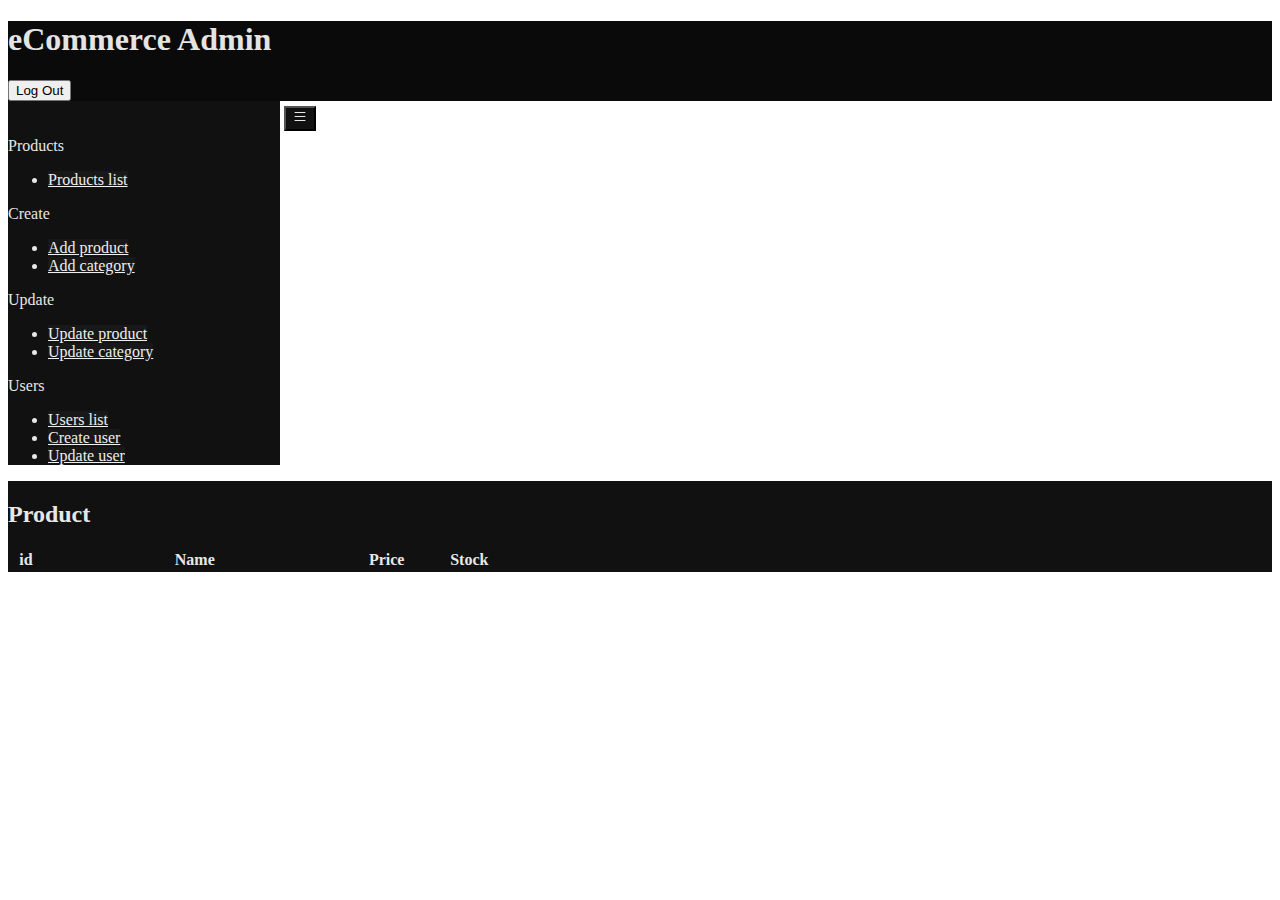
==== manager/index.html @ f6edd977 "Responsive navbar vertical" ====
<!DOCTYPE html>
<html lang="en">

<head>
   <meta charset="UTF-8">
   <meta name="viewport" content="width=device-width, initial-scale=1.0">
   <title>Document</title>
   <link rel="stylesheet" href="../src/css/style.css">
   <link rel="stylesheet" href="https://stackpath.bootstrapcdn.com/bootstrap/4.5.0/css/bootstrap.min.css"
      integrity="sha384-9aIt2nRpC12Uk9gS9baDl411NQApFmC26EwAOH8WgZl5MYYxFfc+NcPb1dKGj7Sk" crossorigin="anonymous">
</head>

<body>
   <div class="container-fluid vh-100 d-flex flex-column align-items-stretch">
      <!--Header-->
      <div class="row no-bs-dark-1 align-items-center p-3 d-flex justify-content-between">
         
         <h1 class="ml-3">eCommerce Admin</h1>
         <button type="button" id="log_out_btn" class="btn btn-dark px-2 py-1 mr-3 font-weight-bold">Log Out</button>
      </div>
      <!--Main-->
      <div class="row flex-grow-1 d-flex flex-nowrap flex-fill flex-grow-1">
         <!--Aside-->
         <div class="vertical-nav no-bs-dark-2 manager-nav" id="sidebar">
            <button id="sidebarCollapse" type="button" class="btn btn-dark no-bs-dark-2">
               <svg class="bi bi-list" width="1.2em" height="1.2em" viewBox="0 0 16 16" fill="currentColor" xmlns="http://www.w3.org/2000/svg">
                  <path fill-rule="evenodd" d="M2.5 11.5A.5.5 0 0 1 3 11h10a.5.5 0 0 1 0 1H3a.5.5 0 0 1-.5-.5zm0-4A.5.5 0 0 1 3 7h10a.5.5 0 0 1 0 1H3a.5.5 0 0 1-.5-.5zm0-4A.5.5 0 0 1 3 3h10a.5.5 0 0 1 0 1H3a.5.5 0 0 1-.5-.5z"/>
                </svg>
            </button>
            <p class="text-gray font-weight-bold text-uppercase px-3 small pb-2 mb-0">Products</p>
            <ul class="nav flex-column no-bs-dark-2 mb-0">
              <li class="nav-item">
                <a id="pl_btn" href="#" data-href="#products_list" class="nav-link no-bs-dark-3">
                  <i class="fa fa-th-large mr-3 text-primary fa-fw"></i>
                  Products list
               </a>
              </li>
            </ul>
   
            <p class="text-gray font-weight-bold text-uppercase px-3 small pt-4 pb-2 mb-0">Create</p>
            <ul class="nav flex-column no-bs-dark-2 mb-0">
              <li class="nav-item">
               <a id="apf_btn" href="#" data-href="#add_product" class="nav-link no-bs-dark-3">
                  <i class="fa fa-area-chart mr-3 text-primary fa-fw"></i>
                  Add product
               </a>
              </li>
              <li class="nav-item">
               <a href="#" data-href="#add_category" class="nav-link no-bs-dark-3">
                  <i class="fa fa-bar-chart mr-3 text-primary fa-fw"></i>
                  Add category
               </a>
              </li>
            </ul>
   
            <p class="text-gray font-weight-bold text-uppercase px-3 small pt-4 pb-2 mb-0">Update</p>
            <ul class="nav flex-column no-bs-dark-2 mb-0">
              <li class="nav-item">
               <a href="#" data-href="#products_list" class="nav-link no-bs-dark-3">
                  <i class="fa fa-area-chart mr-3 text-primary fa-fw"></i>
                  Update product
               </a>
              </li>
              <li class="nav-item">
               <a href="#" data-href="#update_category" class="nav-link no-bs-dark-3">
                  <i class="fa fa-bar-chart mr-3 text-primary fa-fw"></i>
                  Update category
               </a>
              </li>
            </ul>
   
            <p class="text-gray font-weight-bold text-uppercase px-3 small pt-4 pb-2 mb-0">Users</p>
            <ul class="nav flex-column no-bs-dark-2 mb-0">
              <li class="nav-item">
               <a id="ul_btn" href="#" data-href="#users_list" class="nav-link no-bs-dark-3">
                  <i class="fa fa-area-chart mr-3 text-primary fa-fw"></i>
                  Users list
               </a>
              </li>
              <li class="nav-item">
               <a href="#" data-href="#create_user" class="nav-link no-bs-dark-3">
                  <i class="fa fa-bar-chart mr-3 text-primary fa-fw"></i>
                  Create user
               </a>
              </li>
              <li class="nav-item">
               <a href="#" data-href="#users_list" class="nav-link no-bs-dark-3">
                 <i class="fa fa-bar-chart mr-3 text-primary fa-fw"></i>
                 Update user
              </a>
             </li>
            </ul>
         </div>

         <!--Content-->
         <div class="no-bs-dark-3 w-100">
            <!--Login form-->
            <div id="admin_login" class="manager-menu mx-auto p-5 mt-5 col-11 no-bs-dark-2 rounded-lg">
               <h2 class="title">Log in</h2>
               <form class="mt-3 row" name="login">
                  <div class="col-5 mx-auto">
                     <fieldset class="form-group pb-2">
                        <h4>Username</h4>
                        <input type="text" class="form-control" id="al_username" autocomplete="off">
                     </fieldset>
                     <fieldset class="form-group">
                        <h4>Password</h4>
                        <input type="password" class="form-control" id="al_password" autocomplete="off">
                     </fieldset>
                  </div>
                  <div class="w-100 d-none d-md-block"></div>
               </form>
               <div class="row">
                  <button type="button" id="al_login_btn" class="btn btn-primary mx-auto mt-4">Log in</button>
               </div>
            </div>
            <!-- product tab -->
            <div id="products_list" class="manager-menu mx-auto p-5 mt-5 col-11 no-bs-dark-2 rounded-lg">
               <h2 class="title">Product</h2>
               <table class="table w-75 mt-5 mx-auto text-aling-center">
                  <thead>
                     <tr class="no-bs-dark-2">
                        <th scope="col">id</th>
                        <th scope="col" class="pl_name_column">Name</th>
                        <th scope="col">Price</th>
                        <th scope="col">Stock</th>
                        <th scope="col"></th>
                        <th scope="col"></th>
                     </tr>
                  </thead>
                  <tbody id="pl_list">
                  </tbody>
               </table>
            </div>
            <!-- add category -->
            <div id="add_category" class="manager-menu mx-auto p-5 mt-5 col-11 no-bs-dark-2 rounded-lg">
               <h2 class="title">Add Category</h2>
               <form class="form-group w-50  mx-auto mt-5 text-center" name="addcategory">
                  <input type="text" class="form-control mt-5 " placeholder="Title" id ="inputCategoryTitle" autocomplete="off">
                  <select class="form-control mt-5" id="selectCategoryColor">
                     <option selected>Choose color...</option>
                     <option value="black">Black</option>
                     <option value="white">White</option>
                     <option value="red">Red</option>
                     <option value="blue">Blue</option>
                     <option value="green">Green</option>
                     <option value="yellow">Yellow</option>
                  </select>
                  <button type="button" class="btn btn-primary w-25 mt-5" id="btnCreateCategory">Create</button>
               </form>
            </div>
            <!-- update category -->
            <div id="update_category" class="manager-menu mx-auto p-5 mt-5 col-11 no-bs-dark-2 rounded-lg">
               <h2 class="title">Update Category</h2>
               <form class="form-group w-50  mx-auto mt-5 text-center" name="updatecategory">
                  <input type="text" class="form-control mt-5 " placeholder="Title" autocomplete="off">
                  <select class="form-control mt-5">
                     <option selected>Choose color...</option>
                     <option value="black">Black</option>
                     <option value="white">White</option>
                     <option value="red">Red</option>
                     <option value="blue">Blue</option>
                     <option value="green">Green</option>
                     <option value="yellow">Yellow</option>
                  </select>
                  <button type="button" class=" btn btn-primary w-25 mt-5">Save</button>
               </form>
            </div>
            <!-- user or manager tab -->
            <div id="users_list" class="manager-menu mx-auto p-5 mt-5 col-11 no-bs-dark-2 rounded-lg">
               <h2 class="title">User</h2>
               <table class="table w-75 mt-5 mx-auto text-aling-center">
                  <thead>
                     <tr class="no-bs-dark-2">
                        <th scope="col">id</th>
                        <th scope="col">name</th>
                        <th scope="col">email</th>
                        <th scope="col"></th>
                        <th scope="col"></th>
                     </tr>
                  </thead>
                  <tbody id="ul_list">
                  </tbody>
               </table>
            </div>
            <!-- Create user -->
            <div id="create_user" class="manager-menu mx-auto p-5 mt-5 col-11 no-bs-dark-2 rounded-lg">
               <h2 >Create User</h2>
               <form class="form-group w-50  mx-auto mt-5 text-center" name="createuser">
                  <input type="text" class="form-control mt-5 " placeholder="Name" id="inputUserName" autocomplete="off">
                  <input type="email" class="form-control mt-5 " placeholder="Email" id="inputUserEmail" pattern="[a-z0-9._%+-]+@[a-z0-9.-]+\.[a-z]{2,}$" autocomplete="off">
                  <input type="password" class="form-control mt-5 " placeholder="Password" id="inputUserPass" autocomplete="off">
                  
                  <button type="button" class=" btn btn-primary w-25 mt-5" id="btnCreateUser">Create</button>
               </form>

            </div>
            <!-- Update user -->
            <!-- <div id="update_user" class="manager-menu mx-auto p-5 mt-5 col-11 no-bs-dark-2 rounded-lg">
               <h2 class="title">Update User</h2>
               <div class="form-group w-50  mx-auto mt-5 text-center">
                  <input type="text" class="form-control mt-5 " placeholder="Name" autocomplete="off">
                  <input type="email" class="form-control mt-5 " placeholder="Email" autocomplete="off">
                  <input type="password" class="form-control mt-5 " placeholder="Password" autocomplete="off">
                  
                  <button type="button" class=" btn btn-primary w-25 mt-5">Save</button>
               </div>

            </div> -->
            <!-- Add product -->
            <div id="add_product" class="manager-menu mx-auto p-5 mt-5 col-11 no-bs-dark-2 rounded-lg">
               <h2 class="title">Add product</h2>
               <form class="mt-3 row" name="addproduct">
                  <div class="col-lg-7">
                     <fieldset class="form-group">
                        <h5>Product title</h5>
                        <input type="text" class="form-control" id="apf_product_name" placeholder="Black sunglasses" autocomplete="off">
                     </fieldset>
                     <fieldset class="form-group">
                        <h5>Product Description</h5>
                        <textarea type="text" class="form-control" id="apf_product_description" placeholder="Not too long description..." rows="1"></textarea>
                     </fieldset>
                     <fieldset class="form-group">
                        <h5>Image URL</h5>
                        <input type="url" class="form-control" id="apf_product_image" placeholder="www.domain.com/image.jpg" autocomplete="off">
                     </fieldset>
                  </div>
                  <div class="col-lg-3">
                     <fieldset class="form-group">
                        <h5>Price</h5>
                        <input type="number" class="form-control" id="apf_product_price" min="0" placeholder="29.95" autocomplete="off">
                     </fieldset>
                     <fieldset class="form-group">
                        <h5>Item stock</h5>
                        <input type="number" class="form-control" id="apf_product_stock" min="0" placeholder="12" autocomplete="off">
                     </fieldset>
                     <fieldset class="form-group">
                        <h5>Product Weight</h5>
                        <input type="number" class="form-control" id="apf_product_weight" min="0" placeholder="1.23" autocomplete="off">
                     </fieldset>
                  </div>
                  <div class="col-xl-1">
                     <fieldset class="form-group d-flex flex-row">
                        <h5>Colors</h5>
                        <div class="d-flex flex-row flex-wrap mt-n2 apf_product_colors">
                           <div class="custom-control custom-checkbox p-1 ml-4">
                              <input type="checkbox" class="custom-control-input apf_product_color" name="black" id="apf_product_color_1">
                              <label class="custom-control-label" for="apf_product_color_1">Black</label>
                           </div>
                           <div class="custom-control custom-checkbox p-1 ml-4">
                              <input type="checkbox" class="custom-control-input apf_product_color" name="white" id="apf_product_color_2">
                              <label class="custom-control-label" for="apf_product_color_2">White</label>
                           </div>
                           <div class="custom-control custom-checkbox p-1 ml-4">
                              <input type="checkbox" class="custom-control-input apf_product_color" name="red" id="apf_product_color_3">
                              <label class="custom-control-label" for="apf_product_color_3">Red</label>
                           </div>
                           <div class="custom-control custom-checkbox p-1 ml-4">
                              <input type="checkbox" class="custom-control-input apf_product_color" name="magenta" id="apf_product_color_4">
                              <label class="custom-control-label" for="apf_product_color_4">Magenta</label>
                           </div>
                           <div class="custom-control custom-checkbox p-1 ml-4">
                              <input type="checkbox" class="custom-control-input apf_product_color" name="blue" id="apf_product_color_5">
                              <label class="custom-control-label" for="apf_product_color_5">Blue</label>
                           </div>
                           <div class="custom-control custom-checkbox p-1 ml-4">
                              <input type="checkbox" class="custom-control-input apf_product_color" name="green" id="apf_product_color_6">
                              <label class="custom-control-label" for="apf_product_color_6">Green</label>
                           </div>
                           <div class="custom-control custom-checkbox p-1 ml-4">
                              <input type="checkbox" class="custom-control-input apf_product_color" name="yellow" id="apf_product_color_7">
                              <label class="custom-control-label" for="apf_product_color_7">Yellow</label>
                           </div>
                        </div>
                     </fieldset>
                  </div>
                  <div class="w-100 d-none d-md-block"></div>
                  <div class="col-xl">
                     <fieldset class="form-group">
                        <h5>Category</h5>
                        <div id="apf_product_categories" class="d-flex flex-row flex-wrap">

                        </div>
                     </fieldset>
                  </div>
                  <div class="w-100 d-none d-md-block"></div>
                  <button type="button" id="add_product_btn" class="btn btn-primary mx-auto mt-4">Add product</button>
               </form>
            </div>
         </div>
      </div>
   </div>

   <script src="https://code.jquery.com/jquery-3.5.1.slim.min.js"
      integrity="sha384-DfXdz2htPH0lsSSs5nCTpuj/zy4C+OGpamoFVy38MVBnE+IbbVYUew+OrCXaRkfj"
      crossorigin="anonymous"></script>
   <script src="https://cdn.jsdelivr.net/npm/popper.js@1.16.0/dist/umd/popper.min.js"
      integrity="sha384-Q6E9RHvbIyZFJoft+2mJbHaEWldlvI9IOYy5n3zV9zzTtmI3UksdQRVvoxMfooAo"
      crossorigin="anonymous"></script>
   <script src="https://stackpath.bootstrapcdn.com/bootstrap/4.5.0/js/bootstrap.min.js"
      integrity="sha384-OgVRvuATP1z7JjHLkuOU7Xw704+h835Lr+6QL9UvYjZE3Ipu6Tp75j7Bh/kR0JKI"
      crossorigin="anonymous"></script>
   <script src="../src/js/main.js" defer></script>   
</body>

</html>
---- src/css/style.css ----
/*GENERAL*/
body{
    overflow-x: hidden;
}

button:focus {
   outline:none;
   box-shadow: none;
 }

::-webkit-scrollbar {
   background-color: transparent;
   width: 0.5vw;
}

::-webkit-scrollbar-track {
   background-color: rgb(49, 49, 49);
}

::-webkit-scrollbar-thumb {
   background-color: rgb(83, 83, 83);
}

::-webkit-scrollbar-thumb:hover {
   background-color: rgb(95, 95, 95);
}

.no-bs-dark-1{
    background-color: rgb(10, 10, 10)!important;
    color: rgb(228, 228, 228)!important;
}

.no-bs-dark-2 {
   background-color: rgb(17, 17, 17)!important;
   color: rgb(231, 231, 231)!important;
}

.no-bs-dark-3,
.dropdown-item-dark:hover {
   background-color: rgb(26, 26, 26)!important;
   color: rgb(238, 238, 238)!important;
}

.no-bs-dark-4 {
   background-color: rgb(39, 39, 39);
   color: white;
}


/*MANAGER*/
.vertical-nav {
   position: relative;
   min-width: 17rem;
   width: 17rem;
   transition: all 0.4s;

   padding-top: 20px;
}

.vertical-nav a {
   background-color: rgb(24, 24, 24)!important;
   font-size: 16px;
   transition: background-color 0.2s;
}

.vertical-nav a:hover {
   background-color: rgb(48, 48, 48)!important;
}

 /* for toggle behavior */
 
 #sidebar.active {
   margin-left: -17rem;
 }
 
 
 @media (max-width: 900px) {
   #sidebar {
     margin-left: -17rem;
   }
   #sidebar.active {
     margin-left: 0;
   }
}

#sidebarCollapse {
   position: absolute;
   top: 5px;
   left: 276px;
}

#header_manager {
   font-size: 20px!important;
}

.manager-menu {
    display: none;
    min-width: 500px;
}

.manager-menu .col {
    min-width: 450px;
}

#products_list {
   display: block;
   overflow-x: auto;
}

.pl_name_column {
   width: 60%; 
   min-width: 300px;
   max-width: 700px;
   overflow: hidden;
   white-space: nowrap;
   text-overflow: ellipsis;
}

/*USER*/
.carousel-height, .carousel-height img{
    height:40vw;
}

.card-item {
   opacity: 0.8;
}

.card-item:hover {
   cursor: pointer;
   opacity: 1;
}

.line-clamp {
   display: -webkit-box;
   -webkit-line-clamp: 2;
   -webkit-box-orient: vertical;  
   overflow: hidden;
 }

.image__container{
   position: relative;
   min-height: 200px;
   min-width: 200px;
   background-size: cover;
   background-position: center;
   background-repeat: no-repeat;
}

.carousel-control-prev:hover,
.carousel-control-next:hover{
   background-color: rgba(100, 100, 100, 0.11);
}

.modal-header{
   background-color: inherit;
}

.fullscreen-modal .modal-dialog {
   width: 100%;
   max-width: 900px;
}

.product-colors{
   width: 40px;
   height: 40px;
   margin: 5px;
   background-color: red;
   border: solid 1px #000;
}

[name="color-option"]:checked + .product-colors{
   outline: solid 3px black;
}

/* CART */
.modal-dialog {
   color: rgb(49, 49, 49);
}

.modal.right .modal-dialog {
   position: fixed;
   margin: auto;
   width: 50%;
   max-width: 400px;
   min-width: 300px;
   height: 100%;
   -webkit-transform: translate3d(0%, 0, 0);
   -ms-transform: translate3d(0%, 0, 0);
   -o-transform: translate3d(0%, 0, 0);
   transform: translate3d(0%, 0, 0);
}

.modal.right .modal-content {
   height: 100%;
}

.modal.right .modal-body {
   padding: 15px 15px 80px;
   overflow-y: auto;
}


.modal.right.fade .modal-dialog {
   right: -300px;
   -webkit-transition: opacity 0.3s linear, right 0.3s ease-out;
   -moz-transition: opacity 0.3s linear, right 0.3s ease-out;
   -o-transition: opacity 0.3s linear, right 0.3s ease-out;
   transition: opacity 0.3s linear, right 0.3s ease-out;
   -ms-transition: opacity 0.3s linear, right 0.3s ease-out;
}

.modal.right.fade.show .modal-dialog {
   right: 0;
}

.cart__add, .cart__remove, .cart__quantity{
   display: inline-block;
   padding: 0px 6px;
   font-size: 18px;
}

.cart__add, .cart__remove{
   border: solid 1px rgba(0,0,0,.3);
   border-radius: 5px;
   -webkit-border-radius: 5px;
   -moz-border-radius: 5px;
   -ms-border-radius: 5px;
   -o-border-radius: 5px;

}

.cart-data{
   font-size: 14px;
}

.cart-product-image{
   background-size: cover;
   background-position: center;
   background-repeat: no-repeat;
}
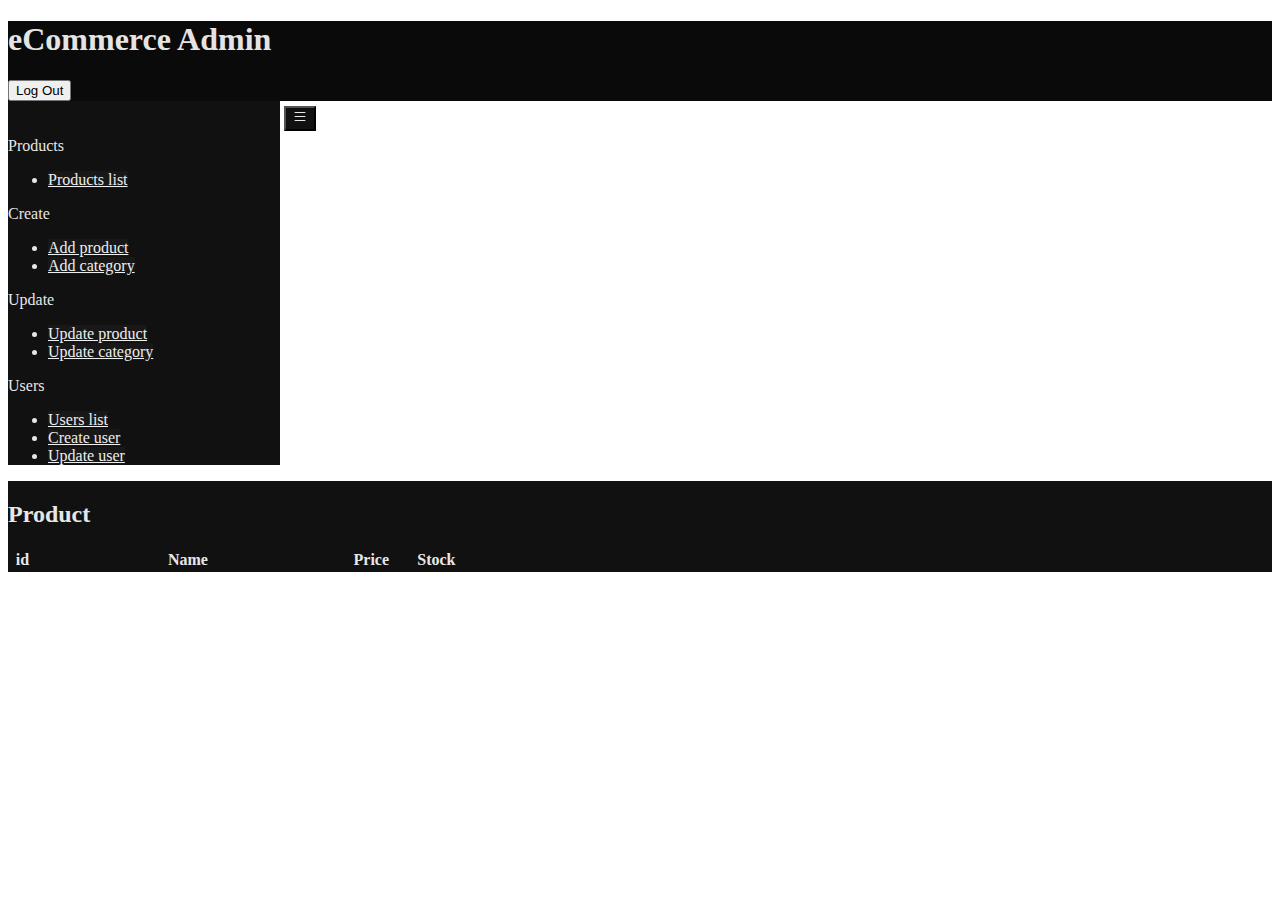
==== commit 27277b0c: "MegaBugFixer, manager DONE" ====
--- a/manager/index.html
+++ b/manager/index.html
@@ -46,7 +46,7 @@
                </a>
               </li>
               <li class="nav-item">
-               <a href="#" data-href="#add_category" class="nav-link no-bs-dark-3">
+               <a href="#" id="acf_btn" data-href="#add_category" class="nav-link no-bs-dark-3">
                   <i class="fa fa-bar-chart mr-3 text-primary fa-fw"></i>
                   Add category
                </a>
@@ -62,7 +62,7 @@
                </a>
               </li>
               <li class="nav-item">
-               <a href="#" data-href="#update_category" class="nav-link no-bs-dark-3">
+               <a href="#" id="cl_btn" data-href="#categories_list" class="nav-link no-bs-dark-3">
                   <i class="fa fa-bar-chart mr-3 text-primary fa-fw"></i>
                   Update category
                </a>
@@ -78,7 +78,7 @@
                </a>
               </li>
               <li class="nav-item">
-               <a href="#" data-href="#create_user" class="nav-link no-bs-dark-3">
+               <a href="#" id="auf_btn" data-href="#create_user" class="nav-link no-bs-dark-3">
                   <i class="fa fa-bar-chart mr-3 text-primary fa-fw"></i>
                   Create user
                </a>
@@ -121,11 +121,11 @@
                   <thead>
                      <tr class="no-bs-dark-2">
                         <th scope="col">id</th>
-                        <th scope="col" class="pl_name_column">Name</th>
+                        <th scope="col" class="table_name_column">Name</th>
                         <th scope="col">Price</th>
                         <th scope="col">Stock</th>
-                        <th scope="col"></th>
-                        <th scope="col"></th>
+                        <th scope="col" class="table_btn_column"></th>
+                        <th scope="col" class="table_btn_column"></th>
                      </tr>
                   </thead>
                   <tbody id="pl_list">
@@ -136,35 +136,41 @@
             <div id="add_category" class="manager-menu mx-auto p-5 mt-5 col-11 no-bs-dark-2 rounded-lg">
                <h2 class="title">Add Category</h2>
                <form class="form-group w-50  mx-auto mt-5 text-center" name="addcategory">
-                  <input type="text" class="form-control mt-5 " placeholder="Title" id ="inputCategoryTitle" autocomplete="off">
-                  <select class="form-control mt-5" id="selectCategoryColor">
-                     <option selected>Choose color...</option>
-                     <option value="black">Black</option>
-                     <option value="white">White</option>
-                     <option value="red">Red</option>
-                     <option value="blue">Blue</option>
-                     <option value="green">Green</option>
-                     <option value="yellow">Yellow</option>
-                  </select>
-                  <button type="button" class="btn btn-primary w-25 mt-5" id="btnCreateCategory">Create</button>
+                  <fieldset class="form-group mb-4">
+                     <h4>Category name</h4>
+                     <input type="text" class="form-control" placeholder="Clothes" id="inputCategoryTitle" autocomplete="off">
+                  </fieldset>
+                  <fieldset class="form-group">
+                     <h4>Category color</h4>
+                     <select class="form-control" id="selectCategoryColor">
+                        <option selected>Choose color...</option>
+                        <option value="black">Black</option>
+                        <option value="white">White</option>
+                        <option value="red">Red</option>
+                        <option value="blue">Blue</option>
+                        <option value="green">Green</option>
+                        <option value="yellow">Yellow</option>
+                     </select>
+                  </fieldset>
+                  <button type="button" class="btn btn-primary w-25 mt-4" id="btnCreateCategory">Create</button>
                </form>
             </div>
-            <!-- update category -->
-            <div id="update_category" class="manager-menu mx-auto p-5 mt-5 col-11 no-bs-dark-2 rounded-lg">
-               <h2 class="title">Update Category</h2>
-               <form class="form-group w-50  mx-auto mt-5 text-center" name="updatecategory">
-                  <input type="text" class="form-control mt-5 " placeholder="Title" autocomplete="off">
-                  <select class="form-control mt-5">
-                     <option selected>Choose color...</option>
-                     <option value="black">Black</option>
-                     <option value="white">White</option>
-                     <option value="red">Red</option>
-                     <option value="blue">Blue</option>
-                     <option value="green">Green</option>
-                     <option value="yellow">Yellow</option>
-                  </select>
-                  <button type="button" class=" btn btn-primary w-25 mt-5">Save</button>
-               </form>
+            <!-- category tab -->
+            <div id="categories_list" class="manager-menu mx-auto p-5 mt-5 col-11 no-bs-dark-2 rounded-lg">
+               <h2 class="title">Categories</h2>
+               <table class="table w-75 mt-5 mx-auto text-aling-center">
+                  <thead>
+                     <tr class="no-bs-dark-2">
+                        <th scope="col">id</th>
+                        <th scope="col" class="table_name_column">Name</th>
+                        <th scope="col">Color</th>
+                        <th scope="col" class="table_btn_column"></th>
+                        <th scope="col" class="table_btn_column"></th>
+                     </tr>
+                  </thead>
+                  <tbody id="cl_list">
+                  </tbody>
+               </table>
             </div>
             <!-- user or manager tab -->
             <div id="users_list" class="manager-menu mx-auto p-5 mt-5 col-11 no-bs-dark-2 rounded-lg">
@@ -173,10 +179,10 @@
                   <thead>
                      <tr class="no-bs-dark-2">
                         <th scope="col">id</th>
-                        <th scope="col">name</th>
-                        <th scope="col">email</th>
-                        <th scope="col"></th>
-                        <th scope="col"></th>
+                        <th scope="col" class="table_name_column">Name</th>
+                        <th scope="col">Email</th>
+                        <th scope="col" class="table_btn_column"></th>
+                        <th scope="col" class="table_btn_column"></th>
                      </tr>
                   </thead>
                   <tbody id="ul_list">
@@ -187,26 +193,21 @@
             <div id="create_user" class="manager-menu mx-auto p-5 mt-5 col-11 no-bs-dark-2 rounded-lg">
                <h2 >Create User</h2>
                <form class="form-group w-50  mx-auto mt-5 text-center" name="createuser">
-                  <input type="text" class="form-control mt-5 " placeholder="Name" id="inputUserName" autocomplete="off">
-                  <input type="email" class="form-control mt-5 " placeholder="Email" id="inputUserEmail" pattern="[a-z0-9._%+-]+@[a-z0-9.-]+\.[a-z]{2,}$" autocomplete="off">
-                  <input type="password" class="form-control mt-5 " placeholder="Password" id="inputUserPass" autocomplete="off">
-                  
-                  <button type="button" class=" btn btn-primary w-25 mt-5" id="btnCreateUser">Create</button>
+                  <fieldset class="form-group mb-4">
+                     <h4>Username</h4>
+                     <input type="text" class="form-control" placeholder="Name" id="inputUserName" autocomplete="off">
+                  </fieldset>
+                  <fieldset class="form-group mb-4">
+                     <h4>Email</h4>
+                     <input type="email" class="form-control" placeholder="Email" id="inputUserEmail" autocomplete="off">
+                  </fieldset>
+                  <fieldset class="form-group mb-4">
+                     <h4>Password</h4>
+                     <input type="password" class="form-control" placeholder="Password" id="inputUserPass" autocomplete="off">
+                  </fieldset>
+                  <button type="button" class=" btn btn-primary w-25 mt-4" id="btnCreateUser">Create</button>
                </form>
-
-            </div>
-            <!-- Update user -->
-            <!-- <div id="update_user" class="manager-menu mx-auto p-5 mt-5 col-11 no-bs-dark-2 rounded-lg">
-               <h2 class="title">Update User</h2>
-               <div class="form-group w-50  mx-auto mt-5 text-center">
-                  <input type="text" class="form-control mt-5 " placeholder="Name" autocomplete="off">
-                  <input type="email" class="form-control mt-5 " placeholder="Email" autocomplete="off">
-                  <input type="password" class="form-control mt-5 " placeholder="Password" autocomplete="off">
-                  
-                  <button type="button" class=" btn btn-primary w-25 mt-5">Save</button>
-               </div>
-
-            </div> -->
+            </div>
             <!-- Add product -->
             <div id="add_product" class="manager-menu mx-auto p-5 mt-5 col-11 no-bs-dark-2 rounded-lg">
                <h2 class="title">Add product</h2>
@@ -218,7 +219,7 @@
                      </fieldset>
                      <fieldset class="form-group">
                         <h5>Product Description</h5>
-                        <textarea type="text" class="form-control" id="apf_product_description" placeholder="Not too long description..." rows="1"></textarea>
+                        <textarea type="text" class="form-control" id="apf_product_description" placeholder="Not too long description..."></textarea>
                      </fieldset>
                      <fieldset class="form-group">
                         <h5>Image URL</h5>
--- a/src/css/style.css
+++ b/src/css/style.css
@@ -3,10 +3,9 @@
     overflow-x: hidden;
 }
 
-button:focus {
-   outline:none;
-   box-shadow: none;
- }
+::placeholder {
+   opacity: 0.5!important;
+}
 
 ::-webkit-scrollbar {
    background-color: transparent;
@@ -107,13 +106,21 @@
    overflow-x: auto;
 }
 
-.pl_name_column {
+.table_name_column {
    width: 60%; 
    min-width: 300px;
    max-width: 700px;
    overflow: hidden;
    white-space: nowrap;
    text-overflow: ellipsis;
+}
+
+.table_btn_column {
+   width: 5%;
+}
+
+.apf_error.p-1 {
+   padding: 5px 10px!important;
 }
 
 /*USER*/
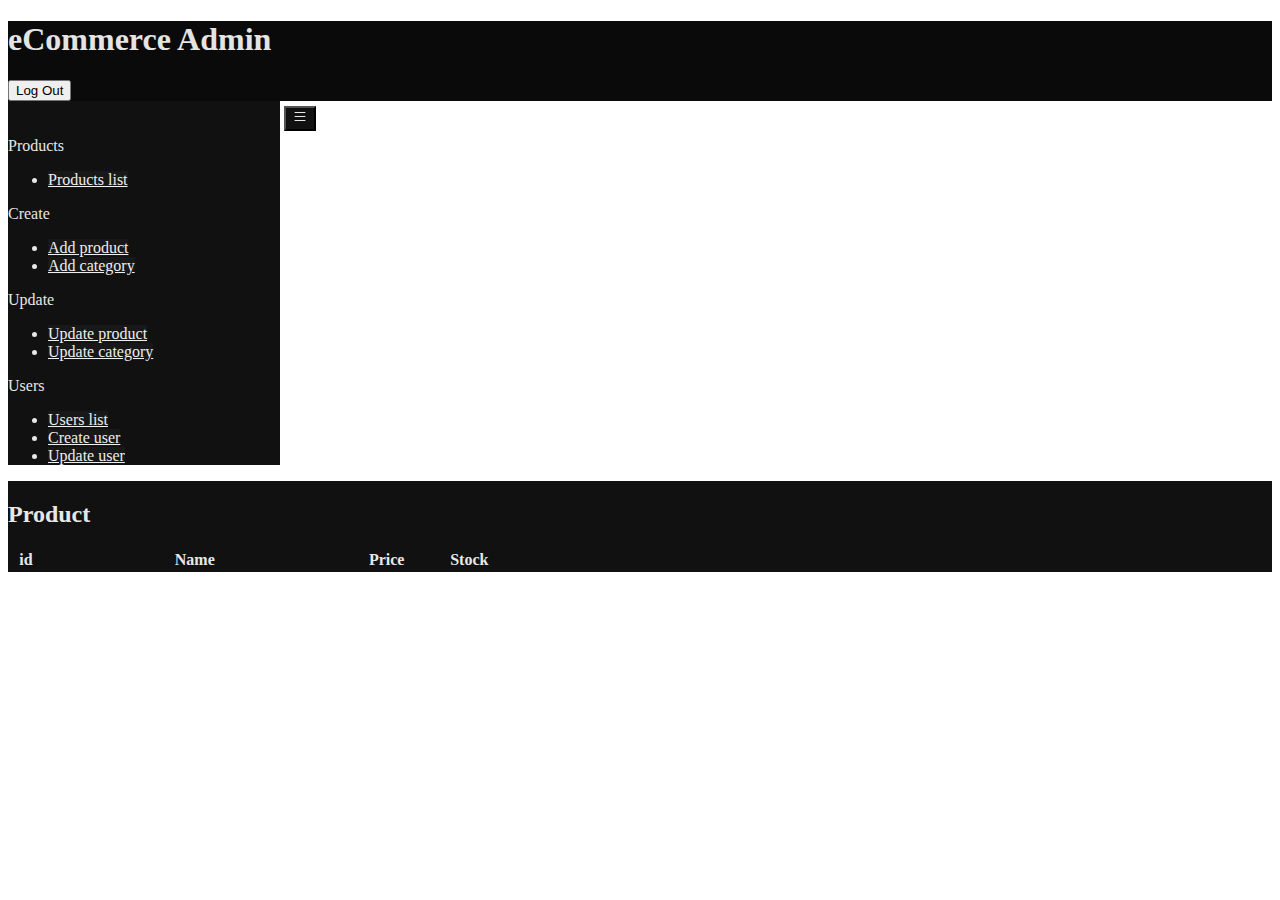
==== commit 80c8505f: "purchase phases connected, pay event rest from local storage the items bought" ====
--- a/manager/index.html
+++ b/manager/index.html
@@ -46,7 +46,7 @@
                </a>
               </li>
               <li class="nav-item">
-               <a href="#" id="acf_btn" data-href="#add_category" class="nav-link no-bs-dark-3">
+               <a href="#" data-href="#add_category" class="nav-link no-bs-dark-3">
                   <i class="fa fa-bar-chart mr-3 text-primary fa-fw"></i>
                   Add category
                </a>
@@ -62,7 +62,7 @@
                </a>
               </li>
               <li class="nav-item">
-               <a href="#" id="cl_btn" data-href="#categories_list" class="nav-link no-bs-dark-3">
+               <a href="#" data-href="#update_category" class="nav-link no-bs-dark-3">
                   <i class="fa fa-bar-chart mr-3 text-primary fa-fw"></i>
                   Update category
                </a>
@@ -78,7 +78,7 @@
                </a>
               </li>
               <li class="nav-item">
-               <a href="#" id="auf_btn" data-href="#create_user" class="nav-link no-bs-dark-3">
+               <a href="#" data-href="#create_user" class="nav-link no-bs-dark-3">
                   <i class="fa fa-bar-chart mr-3 text-primary fa-fw"></i>
                   Create user
                </a>
@@ -121,11 +121,11 @@
                   <thead>
                      <tr class="no-bs-dark-2">
                         <th scope="col">id</th>
-                        <th scope="col" class="table_name_column">Name</th>
+                        <th scope="col" class="pl_name_column">Name</th>
                         <th scope="col">Price</th>
                         <th scope="col">Stock</th>
-                        <th scope="col" class="table_btn_column"></th>
-                        <th scope="col" class="table_btn_column"></th>
+                        <th scope="col"></th>
+                        <th scope="col"></th>
                      </tr>
                   </thead>
                   <tbody id="pl_list">
@@ -136,41 +136,35 @@
             <div id="add_category" class="manager-menu mx-auto p-5 mt-5 col-11 no-bs-dark-2 rounded-lg">
                <h2 class="title">Add Category</h2>
                <form class="form-group w-50  mx-auto mt-5 text-center" name="addcategory">
-                  <fieldset class="form-group mb-4">
-                     <h4>Category name</h4>
-                     <input type="text" class="form-control" placeholder="Clothes" id="inputCategoryTitle" autocomplete="off">
-                  </fieldset>
-                  <fieldset class="form-group">
-                     <h4>Category color</h4>
-                     <select class="form-control" id="selectCategoryColor">
-                        <option selected>Choose color...</option>
-                        <option value="black">Black</option>
-                        <option value="white">White</option>
-                        <option value="red">Red</option>
-                        <option value="blue">Blue</option>
-                        <option value="green">Green</option>
-                        <option value="yellow">Yellow</option>
-                     </select>
-                  </fieldset>
-                  <button type="button" class="btn btn-primary w-25 mt-4" id="btnCreateCategory">Create</button>
-               </form>
-            </div>
-            <!-- category tab -->
-            <div id="categories_list" class="manager-menu mx-auto p-5 mt-5 col-11 no-bs-dark-2 rounded-lg">
-               <h2 class="title">Categories</h2>
-               <table class="table w-75 mt-5 mx-auto text-aling-center">
-                  <thead>
-                     <tr class="no-bs-dark-2">
-                        <th scope="col">id</th>
-                        <th scope="col" class="table_name_column">Name</th>
-                        <th scope="col">Color</th>
-                        <th scope="col" class="table_btn_column"></th>
-                        <th scope="col" class="table_btn_column"></th>
-                     </tr>
-                  </thead>
-                  <tbody id="cl_list">
-                  </tbody>
-               </table>
+                  <input type="text" class="form-control mt-5 " placeholder="Title" id ="inputCategoryTitle" autocomplete="off">
+                  <select class="form-control mt-5" id="selectCategoryColor">
+                     <option selected>Choose color...</option>
+                     <option value="black">Black</option>
+                     <option value="white">White</option>
+                     <option value="red">Red</option>
+                     <option value="blue">Blue</option>
+                     <option value="green">Green</option>
+                     <option value="yellow">Yellow</option>
+                  </select>
+                  <button type="button" class="btn btn-primary w-25 mt-5" id="btnCreateCategory">Create</button>
+               </form>
+            </div>
+            <!-- update category -->
+            <div id="update_category" class="manager-menu mx-auto p-5 mt-5 col-11 no-bs-dark-2 rounded-lg">
+               <h2 class="title">Update Category</h2>
+               <form class="form-group w-50  mx-auto mt-5 text-center" name="updatecategory">
+                  <input type="text" class="form-control mt-5 " placeholder="Title" autocomplete="off">
+                  <select class="form-control mt-5">
+                     <option selected>Choose color...</option>
+                     <option value="black">Black</option>
+                     <option value="white">White</option>
+                     <option value="red">Red</option>
+                     <option value="blue">Blue</option>
+                     <option value="green">Green</option>
+                     <option value="yellow">Yellow</option>
+                  </select>
+                  <button type="button" class=" btn btn-primary w-25 mt-5">Save</button>
+               </form>
             </div>
             <!-- user or manager tab -->
             <div id="users_list" class="manager-menu mx-auto p-5 mt-5 col-11 no-bs-dark-2 rounded-lg">
@@ -179,10 +173,10 @@
                   <thead>
                      <tr class="no-bs-dark-2">
                         <th scope="col">id</th>
-                        <th scope="col" class="table_name_column">Name</th>
-                        <th scope="col">Email</th>
-                        <th scope="col" class="table_btn_column"></th>
-                        <th scope="col" class="table_btn_column"></th>
+                        <th scope="col">name</th>
+                        <th scope="col">email</th>
+                        <th scope="col"></th>
+                        <th scope="col"></th>
                      </tr>
                   </thead>
                   <tbody id="ul_list">
@@ -193,21 +187,26 @@
             <div id="create_user" class="manager-menu mx-auto p-5 mt-5 col-11 no-bs-dark-2 rounded-lg">
                <h2 >Create User</h2>
                <form class="form-group w-50  mx-auto mt-5 text-center" name="createuser">
-                  <fieldset class="form-group mb-4">
-                     <h4>Username</h4>
-                     <input type="text" class="form-control" placeholder="Name" id="inputUserName" autocomplete="off">
-                  </fieldset>
-                  <fieldset class="form-group mb-4">
-                     <h4>Email</h4>
-                     <input type="email" class="form-control" placeholder="Email" id="inputUserEmail" autocomplete="off">
-                  </fieldset>
-                  <fieldset class="form-group mb-4">
-                     <h4>Password</h4>
-                     <input type="password" class="form-control" placeholder="Password" id="inputUserPass" autocomplete="off">
-                  </fieldset>
-                  <button type="button" class=" btn btn-primary w-25 mt-4" id="btnCreateUser">Create</button>
-               </form>
-            </div>
+                  <input type="text" class="form-control mt-5 " placeholder="Name" id="inputUserName" autocomplete="off">
+                  <input type="email" class="form-control mt-5 " placeholder="Email" id="inputUserEmail" pattern="[a-z0-9._%+-]+@[a-z0-9.-]+\.[a-z]{2,}$" autocomplete="off">
+                  <input type="password" class="form-control mt-5 " placeholder="Password" id="inputUserPass" autocomplete="off">
+                  
+                  <button type="button" class=" btn btn-primary w-25 mt-5" id="btnCreateUser">Create</button>
+               </form>
+
+            </div>
+            <!-- Update user -->
+            <!-- <div id="update_user" class="manager-menu mx-auto p-5 mt-5 col-11 no-bs-dark-2 rounded-lg">
+               <h2 class="title">Update User</h2>
+               <div class="form-group w-50  mx-auto mt-5 text-center">
+                  <input type="text" class="form-control mt-5 " placeholder="Name" autocomplete="off">
+                  <input type="email" class="form-control mt-5 " placeholder="Email" autocomplete="off">
+                  <input type="password" class="form-control mt-5 " placeholder="Password" autocomplete="off">
+                  
+                  <button type="button" class=" btn btn-primary w-25 mt-5">Save</button>
+               </div>
+
+            </div> -->
             <!-- Add product -->
             <div id="add_product" class="manager-menu mx-auto p-5 mt-5 col-11 no-bs-dark-2 rounded-lg">
                <h2 class="title">Add product</h2>
@@ -219,7 +218,7 @@
                      </fieldset>
                      <fieldset class="form-group">
                         <h5>Product Description</h5>
-                        <textarea type="text" class="form-control" id="apf_product_description" placeholder="Not too long description..."></textarea>
+                        <textarea type="text" class="form-control" id="apf_product_description" placeholder="Not too long description..." rows="1"></textarea>
                      </fieldset>
                      <fieldset class="form-group">
                         <h5>Image URL</h5>
@@ -292,9 +291,11 @@
       </div>
    </div>
 
-   <script src="https://code.jquery.com/jquery-3.5.1.slim.min.js"
-      integrity="sha384-DfXdz2htPH0lsSSs5nCTpuj/zy4C+OGpamoFVy38MVBnE+IbbVYUew+OrCXaRkfj"
-      crossorigin="anonymous"></script>
+   
+   <script src="https://code.jquery.com/jquery-3.5.1.js" 
+    integrity="sha256-QWo7LDvxbWT2tbbQ97B53yJnYU3WhH/C8ycbRAkjPDc="
+    crossorigin="anonymous">
+   </script>
    <script src="https://cdn.jsdelivr.net/npm/popper.js@1.16.0/dist/umd/popper.min.js"
       integrity="sha384-Q6E9RHvbIyZFJoft+2mJbHaEWldlvI9IOYy5n3zV9zzTtmI3UksdQRVvoxMfooAo"
       crossorigin="anonymous"></script>
--- a/src/css/style.css
+++ b/src/css/style.css
@@ -3,9 +3,10 @@
     overflow-x: hidden;
 }
 
-::placeholder {
-   opacity: 0.5!important;
-}
+button:focus {
+   outline:none;
+   box-shadow: none;
+ }
 
 ::-webkit-scrollbar {
    background-color: transparent;
@@ -40,9 +41,14 @@
    color: rgb(238, 238, 238)!important;
 }
 
-.no-bs-dark-4 {
-   background-color: rgb(39, 39, 39);
-   color: white;
+.btn.no-bs-dark-1:hover,.btn.no-bs-dark-2:hover,.btn.no-bs-dark-3:hover{
+    background-color: rgb(228, 228, 228);
+    color:rgb(26, 26, 26)
+}
+
+.no-bs-dark-4{
+    background-color: rgb(39, 39, 39);
+    color: white;
 }
 
 
@@ -106,21 +112,13 @@
    overflow-x: auto;
 }
 
-.table_name_column {
+.pl_name_column {
    width: 60%; 
    min-width: 300px;
    max-width: 700px;
    overflow: hidden;
    white-space: nowrap;
    text-overflow: ellipsis;
-}
-
-.table_btn_column {
-   width: 5%;
-}
-
-.apf_error.p-1 {
-   padding: 5px 10px!important;
 }
 
 /*USER*/
@@ -175,6 +173,10 @@
    border: solid 1px #000;
 }
 
+#checkout .modal-dialog{
+   max-width: 960px;
+}
+
 [name="color-option"]:checked + .product-colors{
    outline: solid 3px black;
 }
@@ -182,6 +184,35 @@
 /* CART */
 .modal-dialog {
    color: rgb(49, 49, 49);
+}
+
+.order-items{
+    height:40vh;
+    overflow: hidden;
+}
+
+.order-items:hover{
+    overflow-y: auto;
+}
+
+.order-items img{
+    max-width: 150px;
+    width:30%;
+    max-height: 80px;
+    height:15vw;
+}
+
+.btn.text-light:hover{
+    color:#ff0000;
+}
+
+.btn-empty-light{
+    color:whitesmoke;
+    text-shadow:0 3px rgb(199, 0, 0);
+}
+
+.btn-empty-light:hover{
+    color:white;
 }
 
 .modal.right .modal-dialog {
@@ -236,6 +267,44 @@
 
 }
 
+#payment-method li:nth-of-type(2)>div input{
+   margin:5px 0 !important;
+   position:relative !important;
+}
+
+@media screen and (max-width:450px){
+   .form-check.radio,.col-9.row.contact,#shipping-info>div:first-of-type{
+      padding-left:5px !important;
+      padding-right:5px !important;
+   }
+
+   #checkout .modal-dialog{
+      margin-left:0;
+      margin-right:0;
+   }
+
+   #checkout .modal-header{
+      padding-left:0;
+      padding-right:0;
+   }
+
+   #checkout .modal-section{
+      padding-left:10px !important;
+      padding-right:10px !important;
+   }
+}
+
+@media screen and (max-width:260px){
+   #checkout .order-items{
+      padding-left:0 !important;
+      padding-right:0 !important;
+   }
+
+   #checkout .modal-section{
+      padding-left:5px !important;
+      padding-right:5px !important;
+   }
+}
 .cart-data{
    font-size: 14px;
 }
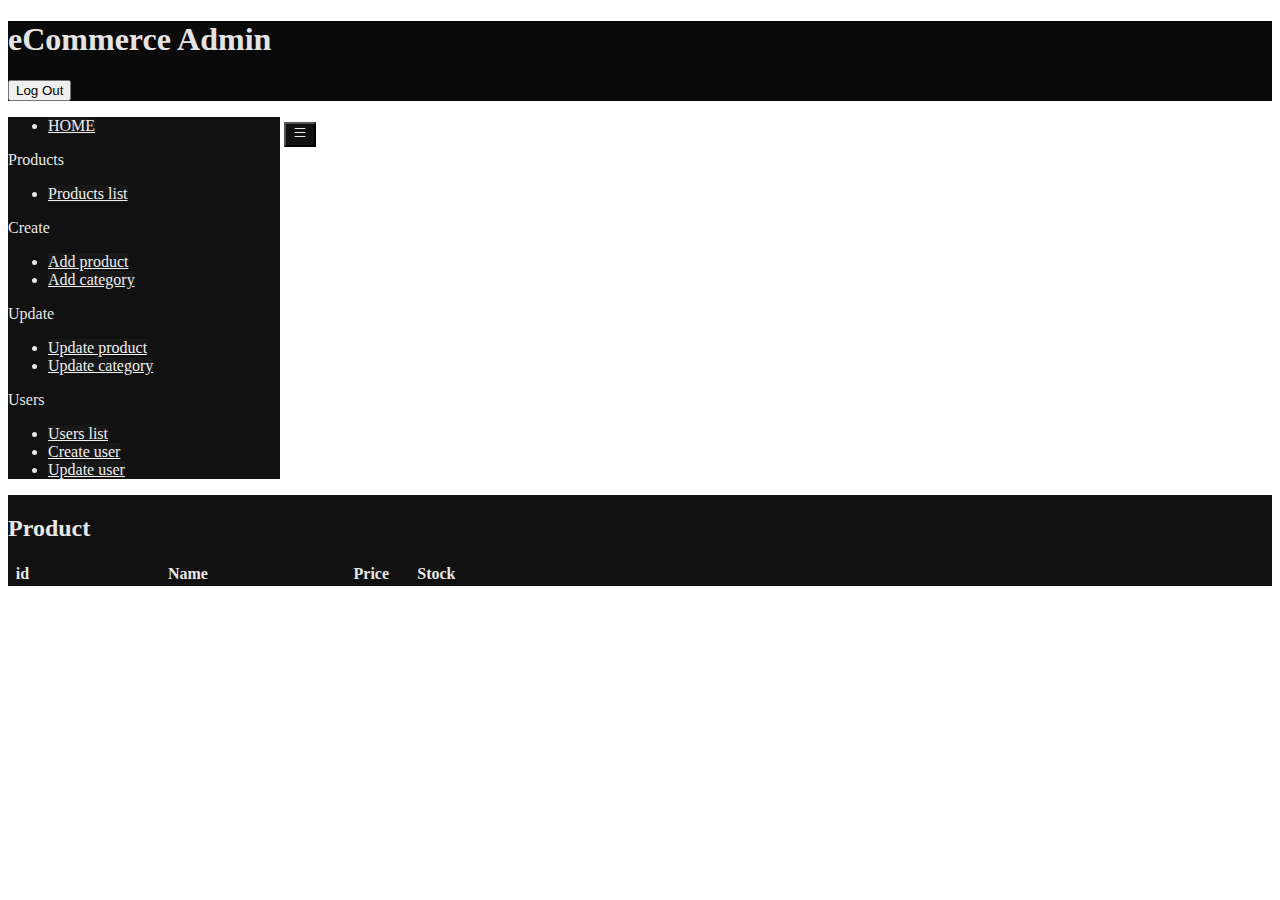
==== commit 9e2389fe: "NavBar sticky, log out button fix and HOME button added" ====
--- a/manager/index.html
+++ b/manager/index.html
@@ -22,74 +22,86 @@
       <div class="row flex-grow-1 d-flex flex-nowrap flex-fill flex-grow-1">
          <!--Aside-->
          <div class="vertical-nav no-bs-dark-2 manager-nav" id="sidebar">
-            <button id="sidebarCollapse" type="button" class="btn btn-dark no-bs-dark-2">
-               <svg class="bi bi-list" width="1.2em" height="1.2em" viewBox="0 0 16 16" fill="currentColor" xmlns="http://www.w3.org/2000/svg">
-                  <path fill-rule="evenodd" d="M2.5 11.5A.5.5 0 0 1 3 11h10a.5.5 0 0 1 0 1H3a.5.5 0 0 1-.5-.5zm0-4A.5.5 0 0 1 3 7h10a.5.5 0 0 1 0 1H3a.5.5 0 0 1-.5-.5zm0-4A.5.5 0 0 1 3 3h10a.5.5 0 0 1 0 1H3a.5.5 0 0 1-.5-.5z"/>
-                </svg>
-            </button>
-            <p class="text-gray font-weight-bold text-uppercase px-3 small pb-2 mb-0">Products</p>
-            <ul class="nav flex-column no-bs-dark-2 mb-0">
-              <li class="nav-item">
-                <a id="pl_btn" href="#" data-href="#products_list" class="nav-link no-bs-dark-3">
-                  <i class="fa fa-th-large mr-3 text-primary fa-fw"></i>
-                  Products list
+            <div class="sticky-top pt-0">
+               <button id="sidebarCollapse" type="button" class="btn btn-dark no-bs-dark-2">
+                  <svg class="bi bi-list" width="1.2em" height="1.2em" viewBox="0 0 16 16" fill="currentColor" xmlns="http://www.w3.org/2000/svg">
+                     <path fill-rule="evenodd" d="M2.5 11.5A.5.5 0 0 1 3 11h10a.5.5 0 0 1 0 1H3a.5.5 0 0 1-.5-.5zm0-4A.5.5 0 0 1 3 7h10a.5.5 0 0 1 0 1H3a.5.5 0 0 1-.5-.5zm0-4A.5.5 0 0 1 3 3h10a.5.5 0 0 1 0 1H3a.5.5 0 0 1-.5-.5z"/>
+                  </svg>
+               </button>
+
+               <ul class="nav flex-column no-bs-dark-2 mb-4">
+                  <li class="nav-item">
+                     <a href="/index.html" class="nav-link no-bs-dark-3">
+                        <i class="fa fa-th-large mr-3 text-primary fa-fw"></i>
+                        HOME
+                     </a>
+                  </li>
+               </ul>
+
+               <p class="text-gray font-weight-bold text-uppercase px-3 small pb-2 mb-0">Products</p>
+               <ul class="nav flex-column no-bs-dark-2 mb-0">
+                  <li class="nav-item">
+                     <a id="pl_btn" href="#" data-href="#products_list" class="nav-link no-bs-dark-3">
+                        <i class="fa fa-th-large mr-3 text-primary fa-fw"></i>
+                        Products list
+                     </a>
+                  </li>
+               </ul>
+      
+               <p class="text-gray font-weight-bold text-uppercase px-3 small pt-4 pb-2 mb-0">Create</p>
+               <ul class="nav flex-column no-bs-dark-2 mb-0">
+               <li class="nav-item">
+                  <a id="apf_btn" href="#" data-href="#add_product" class="nav-link no-bs-dark-3">
+                     <i class="fa fa-area-chart mr-3 text-primary fa-fw"></i>
+                     Add product
+                  </a>
+               </li>
+               <li class="nav-item">
+                  <a href="#" id="acf_btn" data-href="#add_category" class="nav-link no-bs-dark-3">
+                     <i class="fa fa-bar-chart mr-3 text-primary fa-fw"></i>
+                     Add category
+                  </a>
+               </li>
+               </ul>
+      
+               <p class="text-gray font-weight-bold text-uppercase px-3 small pt-4 pb-2 mb-0">Update</p>
+               <ul class="nav flex-column no-bs-dark-2 mb-0">
+               <li class="nav-item">
+                  <a href="#" data-href="#products_list" class="nav-link no-bs-dark-3">
+                     <i class="fa fa-area-chart mr-3 text-primary fa-fw"></i>
+                     Update product
+                  </a>
+               </li>
+               <li class="nav-item">
+                  <a href="#" id="cl_btn" data-href="#categories_list" class="nav-link no-bs-dark-3">
+                     <i class="fa fa-bar-chart mr-3 text-primary fa-fw"></i>
+                     Update category
+                  </a>
+               </li>
+               </ul>
+      
+               <p class="text-gray font-weight-bold text-uppercase px-3 small pt-4 pb-2 mb-0">Users</p>
+               <ul class="nav flex-column no-bs-dark-2 mb-0">
+               <li class="nav-item">
+                  <a id="ul_btn" href="#" data-href="#users_list" class="nav-link no-bs-dark-3">
+                     <i class="fa fa-area-chart mr-3 text-primary fa-fw"></i>
+                     Users list
+                  </a>
+               </li>
+               <li class="nav-item">
+                  <a href="#" id="auf_btn" data-href="#create_user" class="nav-link no-bs-dark-3">
+                     <i class="fa fa-bar-chart mr-3 text-primary fa-fw"></i>
+                     Create user
+                  </a>
+               </li>
+               <li class="nav-item">
+                  <a href="#" data-href="#users_list" class="nav-link no-bs-dark-3">
+                  <i class="fa fa-bar-chart mr-3 text-primary fa-fw"></i>
+                  Update user
                </a>
-              </li>
-            </ul>
-   
-            <p class="text-gray font-weight-bold text-uppercase px-3 small pt-4 pb-2 mb-0">Create</p>
-            <ul class="nav flex-column no-bs-dark-2 mb-0">
-              <li class="nav-item">
-               <a id="apf_btn" href="#" data-href="#add_product" class="nav-link no-bs-dark-3">
-                  <i class="fa fa-area-chart mr-3 text-primary fa-fw"></i>
-                  Add product
-               </a>
-              </li>
-              <li class="nav-item">
-               <a href="#" data-href="#add_category" class="nav-link no-bs-dark-3">
-                  <i class="fa fa-bar-chart mr-3 text-primary fa-fw"></i>
-                  Add category
-               </a>
-              </li>
-            </ul>
-   
-            <p class="text-gray font-weight-bold text-uppercase px-3 small pt-4 pb-2 mb-0">Update</p>
-            <ul class="nav flex-column no-bs-dark-2 mb-0">
-              <li class="nav-item">
-               <a href="#" data-href="#products_list" class="nav-link no-bs-dark-3">
-                  <i class="fa fa-area-chart mr-3 text-primary fa-fw"></i>
-                  Update product
-               </a>
-              </li>
-              <li class="nav-item">
-               <a href="#" data-href="#update_category" class="nav-link no-bs-dark-3">
-                  <i class="fa fa-bar-chart mr-3 text-primary fa-fw"></i>
-                  Update category
-               </a>
-              </li>
-            </ul>
-   
-            <p class="text-gray font-weight-bold text-uppercase px-3 small pt-4 pb-2 mb-0">Users</p>
-            <ul class="nav flex-column no-bs-dark-2 mb-0">
-              <li class="nav-item">
-               <a id="ul_btn" href="#" data-href="#users_list" class="nav-link no-bs-dark-3">
-                  <i class="fa fa-area-chart mr-3 text-primary fa-fw"></i>
-                  Users list
-               </a>
-              </li>
-              <li class="nav-item">
-               <a href="#" data-href="#create_user" class="nav-link no-bs-dark-3">
-                  <i class="fa fa-bar-chart mr-3 text-primary fa-fw"></i>
-                  Create user
-               </a>
-              </li>
-              <li class="nav-item">
-               <a href="#" data-href="#users_list" class="nav-link no-bs-dark-3">
-                 <i class="fa fa-bar-chart mr-3 text-primary fa-fw"></i>
-                 Update user
-              </a>
-             </li>
-            </ul>
+               </li>
+               </ul>
+            </div>
          </div>
 
          <!--Content-->
@@ -121,11 +133,11 @@
                   <thead>
                      <tr class="no-bs-dark-2">
                         <th scope="col">id</th>
-                        <th scope="col" class="pl_name_column">Name</th>
+                        <th scope="col" class="table_name_column">Name</th>
                         <th scope="col">Price</th>
                         <th scope="col">Stock</th>
-                        <th scope="col"></th>
-                        <th scope="col"></th>
+                        <th scope="col" class="table_btn_column"></th>
+                        <th scope="col" class="table_btn_column"></th>
                      </tr>
                   </thead>
                   <tbody id="pl_list">
@@ -136,35 +148,41 @@
             <div id="add_category" class="manager-menu mx-auto p-5 mt-5 col-11 no-bs-dark-2 rounded-lg">
                <h2 class="title">Add Category</h2>
                <form class="form-group w-50  mx-auto mt-5 text-center" name="addcategory">
-                  <input type="text" class="form-control mt-5 " placeholder="Title" id ="inputCategoryTitle" autocomplete="off">
-                  <select class="form-control mt-5" id="selectCategoryColor">
-                     <option selected>Choose color...</option>
-                     <option value="black">Black</option>
-                     <option value="white">White</option>
-                     <option value="red">Red</option>
-                     <option value="blue">Blue</option>
-                     <option value="green">Green</option>
-                     <option value="yellow">Yellow</option>
-                  </select>
-                  <button type="button" class="btn btn-primary w-25 mt-5" id="btnCreateCategory">Create</button>
+                  <fieldset class="form-group mb-4">
+                     <h4>Category name</h4>
+                     <input type="text" class="form-control" placeholder="Clothes" id="inputCategoryTitle" autocomplete="off">
+                  </fieldset>
+                  <fieldset class="form-group">
+                     <h4>Category color</h4>
+                     <select class="form-control" id="selectCategoryColor">
+                        <option selected>Choose color...</option>
+                        <option value="black">Black</option>
+                        <option value="white">White</option>
+                        <option value="red">Red</option>
+                        <option value="blue">Blue</option>
+                        <option value="green">Green</option>
+                        <option value="yellow">Yellow</option>
+                     </select>
+                  </fieldset>
+                  <button type="button" class="btn btn-primary w-25 mt-4" id="btnCreateCategory">Create</button>
                </form>
             </div>
-            <!-- update category -->
-            <div id="update_category" class="manager-menu mx-auto p-5 mt-5 col-11 no-bs-dark-2 rounded-lg">
-               <h2 class="title">Update Category</h2>
-               <form class="form-group w-50  mx-auto mt-5 text-center" name="updatecategory">
-                  <input type="text" class="form-control mt-5 " placeholder="Title" autocomplete="off">
-                  <select class="form-control mt-5">
-                     <option selected>Choose color...</option>
-                     <option value="black">Black</option>
-                     <option value="white">White</option>
-                     <option value="red">Red</option>
-                     <option value="blue">Blue</option>
-                     <option value="green">Green</option>
-                     <option value="yellow">Yellow</option>
-                  </select>
-                  <button type="button" class=" btn btn-primary w-25 mt-5">Save</button>
-               </form>
+            <!-- category tab -->
+            <div id="categories_list" class="manager-menu mx-auto p-5 mt-5 col-11 no-bs-dark-2 rounded-lg">
+               <h2 class="title">Categories</h2>
+               <table class="table w-75 mt-5 mx-auto text-aling-center">
+                  <thead>
+                     <tr class="no-bs-dark-2">
+                        <th scope="col">id</th>
+                        <th scope="col" class="table_name_column">Name</th>
+                        <th scope="col">Color</th>
+                        <th scope="col" class="table_btn_column"></th>
+                        <th scope="col" class="table_btn_column"></th>
+                     </tr>
+                  </thead>
+                  <tbody id="cl_list">
+                  </tbody>
+               </table>
             </div>
             <!-- user or manager tab -->
             <div id="users_list" class="manager-menu mx-auto p-5 mt-5 col-11 no-bs-dark-2 rounded-lg">
@@ -173,10 +191,10 @@
                   <thead>
                      <tr class="no-bs-dark-2">
                         <th scope="col">id</th>
-                        <th scope="col">name</th>
-                        <th scope="col">email</th>
-                        <th scope="col"></th>
-                        <th scope="col"></th>
+                        <th scope="col" class="table_name_column">Name</th>
+                        <th scope="col">Email</th>
+                        <th scope="col" class="table_btn_column"></th>
+                        <th scope="col" class="table_btn_column"></th>
                      </tr>
                   </thead>
                   <tbody id="ul_list">
@@ -187,26 +205,21 @@
             <div id="create_user" class="manager-menu mx-auto p-5 mt-5 col-11 no-bs-dark-2 rounded-lg">
                <h2 >Create User</h2>
                <form class="form-group w-50  mx-auto mt-5 text-center" name="createuser">
-                  <input type="text" class="form-control mt-5 " placeholder="Name" id="inputUserName" autocomplete="off">
-                  <input type="email" class="form-control mt-5 " placeholder="Email" id="inputUserEmail" pattern="[a-z0-9._%+-]+@[a-z0-9.-]+\.[a-z]{2,}$" autocomplete="off">
-                  <input type="password" class="form-control mt-5 " placeholder="Password" id="inputUserPass" autocomplete="off">
-                  
-                  <button type="button" class=" btn btn-primary w-25 mt-5" id="btnCreateUser">Create</button>
+                  <fieldset class="form-group mb-4">
+                     <h4>Username</h4>
+                     <input type="text" class="form-control" placeholder="Name" id="inputUserName" autocomplete="off">
+                  </fieldset>
+                  <fieldset class="form-group mb-4">
+                     <h4>Email</h4>
+                     <input type="email" class="form-control" placeholder="Email" id="inputUserEmail" autocomplete="off">
+                  </fieldset>
+                  <fieldset class="form-group mb-4">
+                     <h4>Password</h4>
+                     <input type="password" class="form-control" placeholder="Password" id="inputUserPass" autocomplete="off">
+                  </fieldset>
+                  <button type="button" class=" btn btn-primary w-25 mt-4" id="btnCreateUser">Create</button>
                </form>
-
-            </div>
-            <!-- Update user -->
-            <!-- <div id="update_user" class="manager-menu mx-auto p-5 mt-5 col-11 no-bs-dark-2 rounded-lg">
-               <h2 class="title">Update User</h2>
-               <div class="form-group w-50  mx-auto mt-5 text-center">
-                  <input type="text" class="form-control mt-5 " placeholder="Name" autocomplete="off">
-                  <input type="email" class="form-control mt-5 " placeholder="Email" autocomplete="off">
-                  <input type="password" class="form-control mt-5 " placeholder="Password" autocomplete="off">
-                  
-                  <button type="button" class=" btn btn-primary w-25 mt-5">Save</button>
-               </div>
-
-            </div> -->
+            </div>
             <!-- Add product -->
             <div id="add_product" class="manager-menu mx-auto p-5 mt-5 col-11 no-bs-dark-2 rounded-lg">
                <h2 class="title">Add product</h2>
@@ -218,7 +231,7 @@
                      </fieldset>
                      <fieldset class="form-group">
                         <h5>Product Description</h5>
-                        <textarea type="text" class="form-control" id="apf_product_description" placeholder="Not too long description..." rows="1"></textarea>
+                        <textarea type="text" class="form-control" id="apf_product_description" placeholder="Not too long description..."></textarea>
                      </fieldset>
                      <fieldset class="form-group">
                         <h5>Image URL</h5>
@@ -291,11 +304,9 @@
       </div>
    </div>
 
-   
-   <script src="https://code.jquery.com/jquery-3.5.1.js" 
-    integrity="sha256-QWo7LDvxbWT2tbbQ97B53yJnYU3WhH/C8ycbRAkjPDc="
-    crossorigin="anonymous">
-   </script>
+   <script src="https://code.jquery.com/jquery-3.5.1.slim.min.js"
+      integrity="sha384-DfXdz2htPH0lsSSs5nCTpuj/zy4C+OGpamoFVy38MVBnE+IbbVYUew+OrCXaRkfj"
+      crossorigin="anonymous"></script>
    <script src="https://cdn.jsdelivr.net/npm/popper.js@1.16.0/dist/umd/popper.min.js"
       integrity="sha384-Q6E9RHvbIyZFJoft+2mJbHaEWldlvI9IOYy5n3zV9zzTtmI3UksdQRVvoxMfooAo"
       crossorigin="anonymous"></script>
--- a/src/css/style.css
+++ b/src/css/style.css
@@ -3,10 +3,9 @@
     overflow-x: hidden;
 }
 
-button:focus {
-   outline:none;
-   box-shadow: none;
- }
+::placeholder {
+   opacity: 0.5!important;
+}
 
 ::-webkit-scrollbar {
    background-color: transparent;
@@ -41,14 +40,9 @@
    color: rgb(238, 238, 238)!important;
 }
 
-.btn.no-bs-dark-1:hover,.btn.no-bs-dark-2:hover,.btn.no-bs-dark-3:hover{
-    background-color: rgb(228, 228, 228);
-    color:rgb(26, 26, 26)
-}
-
-.no-bs-dark-4{
-    background-color: rgb(39, 39, 39);
-    color: white;
+.no-bs-dark-4 {
+   background-color: rgb(39, 39, 39);
+   color: white;
 }
 
 
@@ -58,8 +52,6 @@
    min-width: 17rem;
    width: 17rem;
    transition: all 0.4s;
-
-   padding-top: 20px;
 }
 
 .vertical-nav a {
@@ -112,13 +104,21 @@
    overflow-x: auto;
 }
 
-.pl_name_column {
+.table_name_column {
    width: 60%; 
    min-width: 300px;
    max-width: 700px;
    overflow: hidden;
    white-space: nowrap;
    text-overflow: ellipsis;
+}
+
+.table_btn_column {
+   width: 5%;
+}
+
+.apf_error.p-1 {
+   padding: 5px 10px!important;
 }
 
 /*USER*/
@@ -173,10 +173,6 @@
    border: solid 1px #000;
 }
 
-#checkout .modal-dialog{
-   max-width: 960px;
-}
-
 [name="color-option"]:checked + .product-colors{
    outline: solid 3px black;
 }
@@ -184,35 +180,6 @@
 /* CART */
 .modal-dialog {
    color: rgb(49, 49, 49);
-}
-
-.order-items{
-    height:40vh;
-    overflow: hidden;
-}
-
-.order-items:hover{
-    overflow-y: auto;
-}
-
-.order-items img{
-    max-width: 150px;
-    width:30%;
-    max-height: 80px;
-    height:15vw;
-}
-
-.btn.text-light:hover{
-    color:#ff0000;
-}
-
-.btn-empty-light{
-    color:whitesmoke;
-    text-shadow:0 3px rgb(199, 0, 0);
-}
-
-.btn-empty-light:hover{
-    color:white;
 }
 
 .modal.right .modal-dialog {
@@ -267,44 +234,6 @@
 
 }
 
-#payment-method li:nth-of-type(2)>div input{
-   margin:5px 0 !important;
-   position:relative !important;
-}
-
-@media screen and (max-width:450px){
-   .form-check.radio,.col-9.row.contact,#shipping-info>div:first-of-type{
-      padding-left:5px !important;
-      padding-right:5px !important;
-   }
-
-   #checkout .modal-dialog{
-      margin-left:0;
-      margin-right:0;
-   }
-
-   #checkout .modal-header{
-      padding-left:0;
-      padding-right:0;
-   }
-
-   #checkout .modal-section{
-      padding-left:10px !important;
-      padding-right:10px !important;
-   }
-}
-
-@media screen and (max-width:260px){
-   #checkout .order-items{
-      padding-left:0 !important;
-      padding-right:0 !important;
-   }
-
-   #checkout .modal-section{
-      padding-left:5px !important;
-      padding-right:5px !important;
-   }
-}
 .cart-data{
    font-size: 14px;
 }
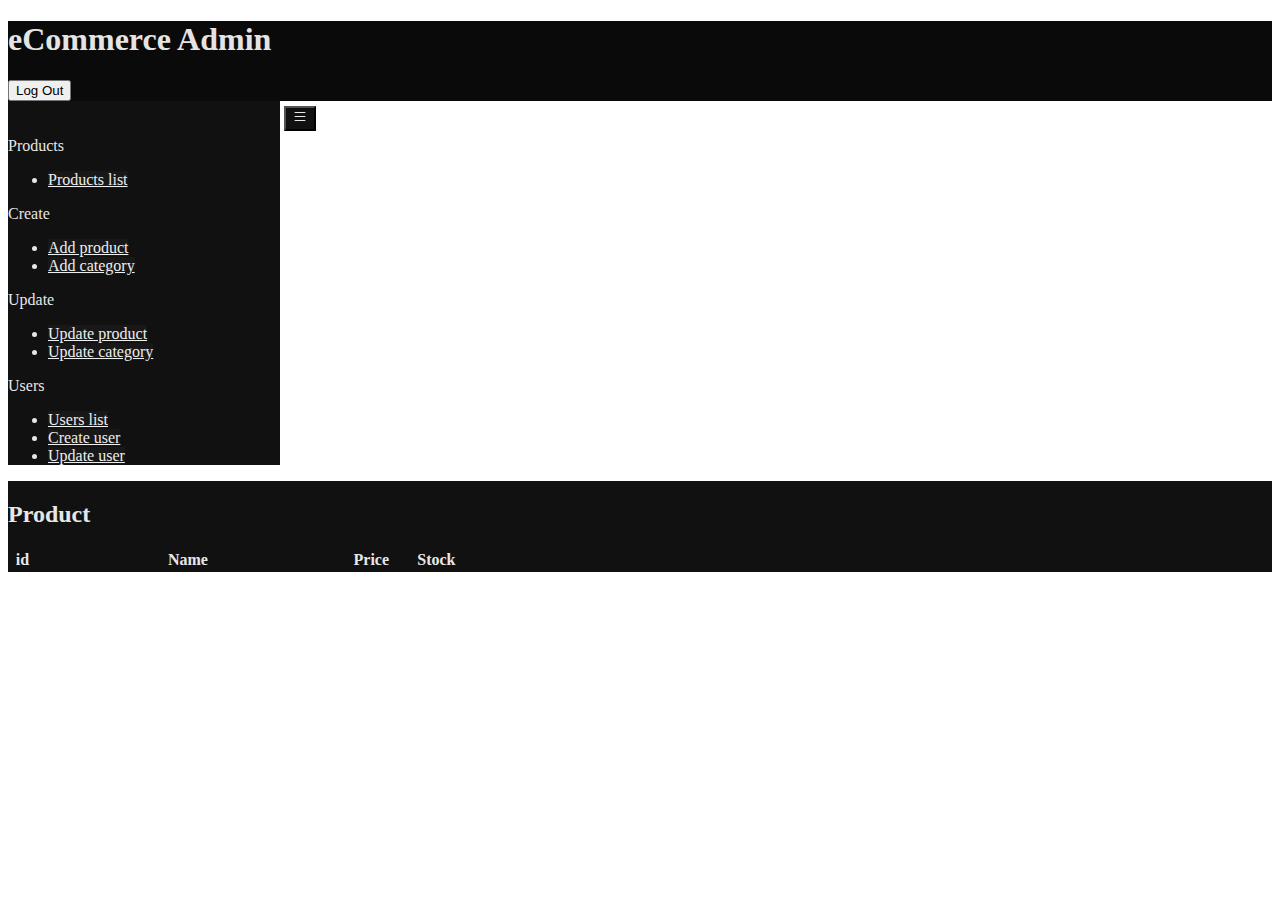
==== commit 0aee919d: "Merge branch 'user' into beron" ====
--- a/manager/index.html
+++ b/manager/index.html
@@ -22,86 +22,74 @@
       <div class="row flex-grow-1 d-flex flex-nowrap flex-fill flex-grow-1">
          <!--Aside-->
          <div class="vertical-nav no-bs-dark-2 manager-nav" id="sidebar">
-            <div class="sticky-top pt-0">
-               <button id="sidebarCollapse" type="button" class="btn btn-dark no-bs-dark-2">
-                  <svg class="bi bi-list" width="1.2em" height="1.2em" viewBox="0 0 16 16" fill="currentColor" xmlns="http://www.w3.org/2000/svg">
-                     <path fill-rule="evenodd" d="M2.5 11.5A.5.5 0 0 1 3 11h10a.5.5 0 0 1 0 1H3a.5.5 0 0 1-.5-.5zm0-4A.5.5 0 0 1 3 7h10a.5.5 0 0 1 0 1H3a.5.5 0 0 1-.5-.5zm0-4A.5.5 0 0 1 3 3h10a.5.5 0 0 1 0 1H3a.5.5 0 0 1-.5-.5z"/>
-                  </svg>
-               </button>
-
-               <ul class="nav flex-column no-bs-dark-2 mb-4">
-                  <li class="nav-item">
-                     <a href="/index.html" class="nav-link no-bs-dark-3">
-                        <i class="fa fa-th-large mr-3 text-primary fa-fw"></i>
-                        HOME
-                     </a>
-                  </li>
-               </ul>
-
-               <p class="text-gray font-weight-bold text-uppercase px-3 small pb-2 mb-0">Products</p>
-               <ul class="nav flex-column no-bs-dark-2 mb-0">
-                  <li class="nav-item">
-                     <a id="pl_btn" href="#" data-href="#products_list" class="nav-link no-bs-dark-3">
-                        <i class="fa fa-th-large mr-3 text-primary fa-fw"></i>
-                        Products list
-                     </a>
-                  </li>
-               </ul>
-      
-               <p class="text-gray font-weight-bold text-uppercase px-3 small pt-4 pb-2 mb-0">Create</p>
-               <ul class="nav flex-column no-bs-dark-2 mb-0">
-               <li class="nav-item">
-                  <a id="apf_btn" href="#" data-href="#add_product" class="nav-link no-bs-dark-3">
-                     <i class="fa fa-area-chart mr-3 text-primary fa-fw"></i>
-                     Add product
-                  </a>
-               </li>
-               <li class="nav-item">
-                  <a href="#" id="acf_btn" data-href="#add_category" class="nav-link no-bs-dark-3">
-                     <i class="fa fa-bar-chart mr-3 text-primary fa-fw"></i>
-                     Add category
-                  </a>
-               </li>
-               </ul>
-      
-               <p class="text-gray font-weight-bold text-uppercase px-3 small pt-4 pb-2 mb-0">Update</p>
-               <ul class="nav flex-column no-bs-dark-2 mb-0">
-               <li class="nav-item">
-                  <a href="#" data-href="#products_list" class="nav-link no-bs-dark-3">
-                     <i class="fa fa-area-chart mr-3 text-primary fa-fw"></i>
-                     Update product
-                  </a>
-               </li>
-               <li class="nav-item">
-                  <a href="#" id="cl_btn" data-href="#categories_list" class="nav-link no-bs-dark-3">
-                     <i class="fa fa-bar-chart mr-3 text-primary fa-fw"></i>
-                     Update category
-                  </a>
-               </li>
-               </ul>
-      
-               <p class="text-gray font-weight-bold text-uppercase px-3 small pt-4 pb-2 mb-0">Users</p>
-               <ul class="nav flex-column no-bs-dark-2 mb-0">
-               <li class="nav-item">
-                  <a id="ul_btn" href="#" data-href="#users_list" class="nav-link no-bs-dark-3">
-                     <i class="fa fa-area-chart mr-3 text-primary fa-fw"></i>
-                     Users list
-                  </a>
-               </li>
-               <li class="nav-item">
-                  <a href="#" id="auf_btn" data-href="#create_user" class="nav-link no-bs-dark-3">
-                     <i class="fa fa-bar-chart mr-3 text-primary fa-fw"></i>
-                     Create user
-                  </a>
-               </li>
-               <li class="nav-item">
-                  <a href="#" data-href="#users_list" class="nav-link no-bs-dark-3">
+            <button id="sidebarCollapse" type="button" class="btn btn-dark no-bs-dark-2">
+               <svg class="bi bi-list" width="1.2em" height="1.2em" viewBox="0 0 16 16" fill="currentColor" xmlns="http://www.w3.org/2000/svg">
+                  <path fill-rule="evenodd" d="M2.5 11.5A.5.5 0 0 1 3 11h10a.5.5 0 0 1 0 1H3a.5.5 0 0 1-.5-.5zm0-4A.5.5 0 0 1 3 7h10a.5.5 0 0 1 0 1H3a.5.5 0 0 1-.5-.5zm0-4A.5.5 0 0 1 3 3h10a.5.5 0 0 1 0 1H3a.5.5 0 0 1-.5-.5z"/>
+                </svg>
+            </button>
+            <p class="text-gray font-weight-bold text-uppercase px-3 small pb-2 mb-0">Products</p>
+            <ul class="nav flex-column no-bs-dark-2 mb-0">
+              <li class="nav-item">
+                <a id="pl_btn" href="#" data-href="#products_list" class="nav-link no-bs-dark-3">
+                  <i class="fa fa-th-large mr-3 text-primary fa-fw"></i>
+                  Products list
+               </a>
+              </li>
+            </ul>
+   
+            <p class="text-gray font-weight-bold text-uppercase px-3 small pt-4 pb-2 mb-0">Create</p>
+            <ul class="nav flex-column no-bs-dark-2 mb-0">
+              <li class="nav-item">
+               <a id="apf_btn" href="#" data-href="#add_product" class="nav-link no-bs-dark-3">
+                  <i class="fa fa-area-chart mr-3 text-primary fa-fw"></i>
+                  Add product
+               </a>
+              </li>
+              <li class="nav-item">
+               <a href="#" id="acf_btn" data-href="#add_category" class="nav-link no-bs-dark-3">
                   <i class="fa fa-bar-chart mr-3 text-primary fa-fw"></i>
-                  Update user
-               </a>
-               </li>
-               </ul>
-            </div>
+                  Add category
+               </a>
+              </li>
+            </ul>
+   
+            <p class="text-gray font-weight-bold text-uppercase px-3 small pt-4 pb-2 mb-0">Update</p>
+            <ul class="nav flex-column no-bs-dark-2 mb-0">
+              <li class="nav-item">
+               <a href="#" data-href="#products_list" class="nav-link no-bs-dark-3">
+                  <i class="fa fa-area-chart mr-3 text-primary fa-fw"></i>
+                  Update product
+               </a>
+              </li>
+              <li class="nav-item">
+               <a href="#" id="cl_btn" data-href="#categories_list" class="nav-link no-bs-dark-3">
+                  <i class="fa fa-bar-chart mr-3 text-primary fa-fw"></i>
+                  Update category
+               </a>
+              </li>
+            </ul>
+   
+            <p class="text-gray font-weight-bold text-uppercase px-3 small pt-4 pb-2 mb-0">Users</p>
+            <ul class="nav flex-column no-bs-dark-2 mb-0">
+              <li class="nav-item">
+               <a id="ul_btn" href="#" data-href="#users_list" class="nav-link no-bs-dark-3">
+                  <i class="fa fa-area-chart mr-3 text-primary fa-fw"></i>
+                  Users list
+               </a>
+              </li>
+              <li class="nav-item">
+               <a href="#" id="auf_btn" data-href="#create_user" class="nav-link no-bs-dark-3">
+                  <i class="fa fa-bar-chart mr-3 text-primary fa-fw"></i>
+                  Create user
+               </a>
+              </li>
+              <li class="nav-item">
+               <a href="#" data-href="#users_list" class="nav-link no-bs-dark-3">
+                 <i class="fa fa-bar-chart mr-3 text-primary fa-fw"></i>
+                 Update user
+              </a>
+             </li>
+            </ul>
          </div>
 
          <!--Content-->
@@ -304,9 +292,11 @@
       </div>
    </div>
 
-   <script src="https://code.jquery.com/jquery-3.5.1.slim.min.js"
-      integrity="sha384-DfXdz2htPH0lsSSs5nCTpuj/zy4C+OGpamoFVy38MVBnE+IbbVYUew+OrCXaRkfj"
-      crossorigin="anonymous"></script>
+   
+   <script src="https://code.jquery.com/jquery-3.5.1.js" 
+    integrity="sha256-QWo7LDvxbWT2tbbQ97B53yJnYU3WhH/C8ycbRAkjPDc="
+    crossorigin="anonymous">
+   </script>
    <script src="https://cdn.jsdelivr.net/npm/popper.js@1.16.0/dist/umd/popper.min.js"
       integrity="sha384-Q6E9RHvbIyZFJoft+2mJbHaEWldlvI9IOYy5n3zV9zzTtmI3UksdQRVvoxMfooAo"
       crossorigin="anonymous"></script>
--- a/src/css/style.css
+++ b/src/css/style.css
@@ -40,9 +40,14 @@
    color: rgb(238, 238, 238)!important;
 }
 
-.no-bs-dark-4 {
-   background-color: rgb(39, 39, 39);
-   color: white;
+.btn.no-bs-dark-1:hover,.btn.no-bs-dark-2:hover,.btn.no-bs-dark-3:hover{
+    background-color: rgb(228, 228, 228);
+    color:rgb(26, 26, 26)
+}
+
+.no-bs-dark-4{
+    background-color: rgb(39, 39, 39);
+    color: white;
 }
 
 
@@ -52,6 +57,8 @@
    min-width: 17rem;
    width: 17rem;
    transition: all 0.4s;
+
+   padding-top: 20px;
 }
 
 .vertical-nav a {
@@ -173,6 +180,10 @@
    border: solid 1px #000;
 }
 
+#checkout .modal-dialog{
+   max-width: 960px;
+}
+
 [name="color-option"]:checked + .product-colors{
    outline: solid 3px black;
 }
@@ -180,6 +191,35 @@
 /* CART */
 .modal-dialog {
    color: rgb(49, 49, 49);
+}
+
+.order-items{
+    height:40vh;
+    overflow: hidden;
+}
+
+.order-items:hover{
+    overflow-y: auto;
+}
+
+.order-items img{
+    max-width: 150px;
+    width:30%;
+    max-height: 80px;
+    height:15vw;
+}
+
+.btn.text-light:hover{
+    color:#ff0000;
+}
+
+.btn-empty-light{
+    color:whitesmoke;
+    text-shadow:0 3px rgb(199, 0, 0);
+}
+
+.btn-empty-light:hover{
+    color:white;
 }
 
 .modal.right .modal-dialog {
@@ -234,6 +274,44 @@
 
 }
 
+#payment-method li:nth-of-type(2)>div input{
+   margin:5px 0 !important;
+   position:relative !important;
+}
+
+@media screen and (max-width:450px){
+   .form-check.radio,.col-9.row.contact,#shipping-info>div:first-of-type{
+      padding-left:5px !important;
+      padding-right:5px !important;
+   }
+
+   #checkout .modal-dialog{
+      margin-left:0;
+      margin-right:0;
+   }
+
+   #checkout .modal-header{
+      padding-left:0;
+      padding-right:0;
+   }
+
+   #checkout .modal-section{
+      padding-left:10px !important;
+      padding-right:10px !important;
+   }
+}
+
+@media screen and (max-width:260px){
+   #checkout .order-items{
+      padding-left:0 !important;
+      padding-right:0 !important;
+   }
+
+   #checkout .modal-section{
+      padding-left:5px !important;
+      padding-right:5px !important;
+   }
+}
 .cart-data{
    font-size: 14px;
 }
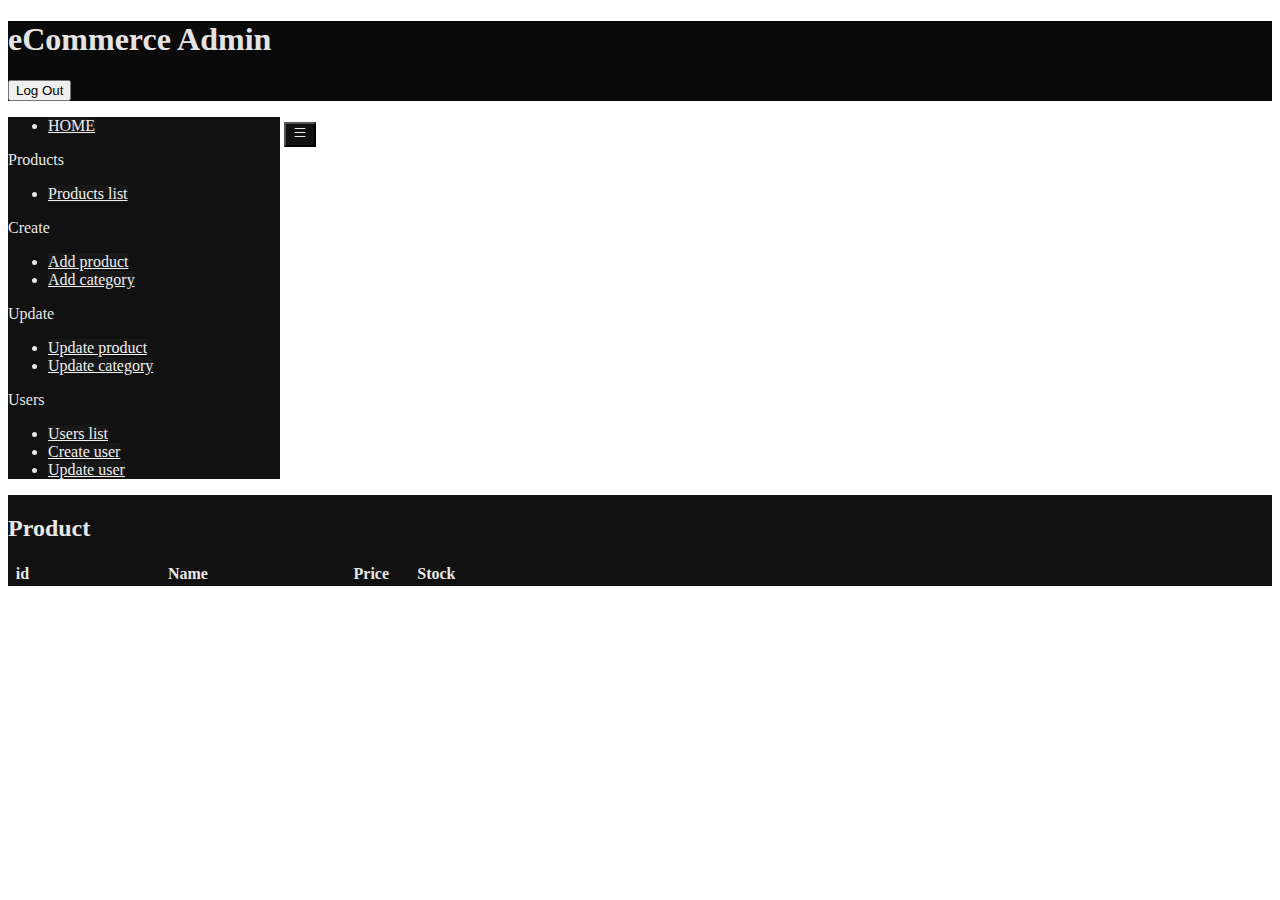
==== commit 9be36b06: "merge" ====
--- a/manager/index.html
+++ b/manager/index.html
@@ -22,74 +22,86 @@
       <div class="row flex-grow-1 d-flex flex-nowrap flex-fill flex-grow-1">
          <!--Aside-->
          <div class="vertical-nav no-bs-dark-2 manager-nav" id="sidebar">
-            <button id="sidebarCollapse" type="button" class="btn btn-dark no-bs-dark-2">
-               <svg class="bi bi-list" width="1.2em" height="1.2em" viewBox="0 0 16 16" fill="currentColor" xmlns="http://www.w3.org/2000/svg">
-                  <path fill-rule="evenodd" d="M2.5 11.5A.5.5 0 0 1 3 11h10a.5.5 0 0 1 0 1H3a.5.5 0 0 1-.5-.5zm0-4A.5.5 0 0 1 3 7h10a.5.5 0 0 1 0 1H3a.5.5 0 0 1-.5-.5zm0-4A.5.5 0 0 1 3 3h10a.5.5 0 0 1 0 1H3a.5.5 0 0 1-.5-.5z"/>
-                </svg>
-            </button>
-            <p class="text-gray font-weight-bold text-uppercase px-3 small pb-2 mb-0">Products</p>
-            <ul class="nav flex-column no-bs-dark-2 mb-0">
-              <li class="nav-item">
-                <a id="pl_btn" href="#" data-href="#products_list" class="nav-link no-bs-dark-3">
-                  <i class="fa fa-th-large mr-3 text-primary fa-fw"></i>
-                  Products list
+            <div class="sticky-top pt-0">
+               <button id="sidebarCollapse" type="button" class="btn btn-dark no-bs-dark-2">
+                  <svg class="bi bi-list" width="1.2em" height="1.2em" viewBox="0 0 16 16" fill="currentColor" xmlns="http://www.w3.org/2000/svg">
+                     <path fill-rule="evenodd" d="M2.5 11.5A.5.5 0 0 1 3 11h10a.5.5 0 0 1 0 1H3a.5.5 0 0 1-.5-.5zm0-4A.5.5 0 0 1 3 7h10a.5.5 0 0 1 0 1H3a.5.5 0 0 1-.5-.5zm0-4A.5.5 0 0 1 3 3h10a.5.5 0 0 1 0 1H3a.5.5 0 0 1-.5-.5z"/>
+                  </svg>
+               </button>
+
+               <ul class="nav flex-column no-bs-dark-2 mb-4">
+                  <li class="nav-item">
+                     <a href="/index.html" class="nav-link no-bs-dark-3">
+                        <i class="fa fa-th-large mr-3 text-primary fa-fw"></i>
+                        HOME
+                     </a>
+                  </li>
+               </ul>
+
+               <p class="text-gray font-weight-bold text-uppercase px-3 small pb-2 mb-0">Products</p>
+               <ul class="nav flex-column no-bs-dark-2 mb-0">
+                  <li class="nav-item">
+                     <a id="pl_btn" href="#" data-href="#products_list" class="nav-link no-bs-dark-3">
+                        <i class="fa fa-th-large mr-3 text-primary fa-fw"></i>
+                        Products list
+                     </a>
+                  </li>
+               </ul>
+      
+               <p class="text-gray font-weight-bold text-uppercase px-3 small pt-4 pb-2 mb-0">Create</p>
+               <ul class="nav flex-column no-bs-dark-2 mb-0">
+               <li class="nav-item">
+                  <a id="apf_btn" href="#" data-href="#add_product" class="nav-link no-bs-dark-3">
+                     <i class="fa fa-area-chart mr-3 text-primary fa-fw"></i>
+                     Add product
+                  </a>
+               </li>
+               <li class="nav-item">
+                  <a href="#" id="acf_btn" data-href="#add_category" class="nav-link no-bs-dark-3">
+                     <i class="fa fa-bar-chart mr-3 text-primary fa-fw"></i>
+                     Add category
+                  </a>
+               </li>
+               </ul>
+      
+               <p class="text-gray font-weight-bold text-uppercase px-3 small pt-4 pb-2 mb-0">Update</p>
+               <ul class="nav flex-column no-bs-dark-2 mb-0">
+               <li class="nav-item">
+                  <a href="#" data-href="#products_list" class="nav-link no-bs-dark-3">
+                     <i class="fa fa-area-chart mr-3 text-primary fa-fw"></i>
+                     Update product
+                  </a>
+               </li>
+               <li class="nav-item">
+                  <a href="#" id="cl_btn" data-href="#categories_list" class="nav-link no-bs-dark-3">
+                     <i class="fa fa-bar-chart mr-3 text-primary fa-fw"></i>
+                     Update category
+                  </a>
+               </li>
+               </ul>
+      
+               <p class="text-gray font-weight-bold text-uppercase px-3 small pt-4 pb-2 mb-0">Users</p>
+               <ul class="nav flex-column no-bs-dark-2 mb-0">
+               <li class="nav-item">
+                  <a id="ul_btn" href="#" data-href="#users_list" class="nav-link no-bs-dark-3">
+                     <i class="fa fa-area-chart mr-3 text-primary fa-fw"></i>
+                     Users list
+                  </a>
+               </li>
+               <li class="nav-item">
+                  <a href="#" id="auf_btn" data-href="#create_user" class="nav-link no-bs-dark-3">
+                     <i class="fa fa-bar-chart mr-3 text-primary fa-fw"></i>
+                     Create user
+                  </a>
+               </li>
+               <li class="nav-item">
+                  <a href="#" data-href="#users_list" class="nav-link no-bs-dark-3">
+                  <i class="fa fa-bar-chart mr-3 text-primary fa-fw"></i>
+                  Update user
                </a>
-              </li>
-            </ul>
-   
-            <p class="text-gray font-weight-bold text-uppercase px-3 small pt-4 pb-2 mb-0">Create</p>
-            <ul class="nav flex-column no-bs-dark-2 mb-0">
-              <li class="nav-item">
-               <a id="apf_btn" href="#" data-href="#add_product" class="nav-link no-bs-dark-3">
-                  <i class="fa fa-area-chart mr-3 text-primary fa-fw"></i>
-                  Add product
-               </a>
-              </li>
-              <li class="nav-item">
-               <a href="#" id="acf_btn" data-href="#add_category" class="nav-link no-bs-dark-3">
-                  <i class="fa fa-bar-chart mr-3 text-primary fa-fw"></i>
-                  Add category
-               </a>
-              </li>
-            </ul>
-   
-            <p class="text-gray font-weight-bold text-uppercase px-3 small pt-4 pb-2 mb-0">Update</p>
-            <ul class="nav flex-column no-bs-dark-2 mb-0">
-              <li class="nav-item">
-               <a href="#" data-href="#products_list" class="nav-link no-bs-dark-3">
-                  <i class="fa fa-area-chart mr-3 text-primary fa-fw"></i>
-                  Update product
-               </a>
-              </li>
-              <li class="nav-item">
-               <a href="#" id="cl_btn" data-href="#categories_list" class="nav-link no-bs-dark-3">
-                  <i class="fa fa-bar-chart mr-3 text-primary fa-fw"></i>
-                  Update category
-               </a>
-              </li>
-            </ul>
-   
-            <p class="text-gray font-weight-bold text-uppercase px-3 small pt-4 pb-2 mb-0">Users</p>
-            <ul class="nav flex-column no-bs-dark-2 mb-0">
-              <li class="nav-item">
-               <a id="ul_btn" href="#" data-href="#users_list" class="nav-link no-bs-dark-3">
-                  <i class="fa fa-area-chart mr-3 text-primary fa-fw"></i>
-                  Users list
-               </a>
-              </li>
-              <li class="nav-item">
-               <a href="#" id="auf_btn" data-href="#create_user" class="nav-link no-bs-dark-3">
-                  <i class="fa fa-bar-chart mr-3 text-primary fa-fw"></i>
-                  Create user
-               </a>
-              </li>
-              <li class="nav-item">
-               <a href="#" data-href="#users_list" class="nav-link no-bs-dark-3">
-                 <i class="fa fa-bar-chart mr-3 text-primary fa-fw"></i>
-                 Update user
-              </a>
-             </li>
-            </ul>
+               </li>
+               </ul>
+            </div>
          </div>
 
          <!--Content-->
--- a/src/css/style.css
+++ b/src/css/style.css
@@ -57,8 +57,6 @@
    min-width: 17rem;
    width: 17rem;
    transition: all 0.4s;
-
-   padding-top: 20px;
 }
 
 .vertical-nav a {
@@ -143,6 +141,7 @@
 }
 
 .line-clamp {
+   min-height: 2.5em;
    display: -webkit-box;
    -webkit-line-clamp: 2;
    -webkit-box-orient: vertical;  
@@ -279,6 +278,15 @@
    position:relative !important;
 }
 
+#header-carrousel{
+   font-size:36px;
+   text-shadow:3px 0 black, 0 3px 3px rgb(0, 211, 255), 0 -3px rgb(216, 0, 0);
+}
+#header-carrousel h5{
+   text-shadow:3px 0 black, 0 3px 3px rgb(255, 0, 231), 0 -3px rgb(230, 226, 0);
+   font-size:40px;
+}
+
 @media screen and (max-width:450px){
    .form-check.radio,.col-9.row.contact,#shipping-info>div:first-of-type{
       padding-left:5px !important;
